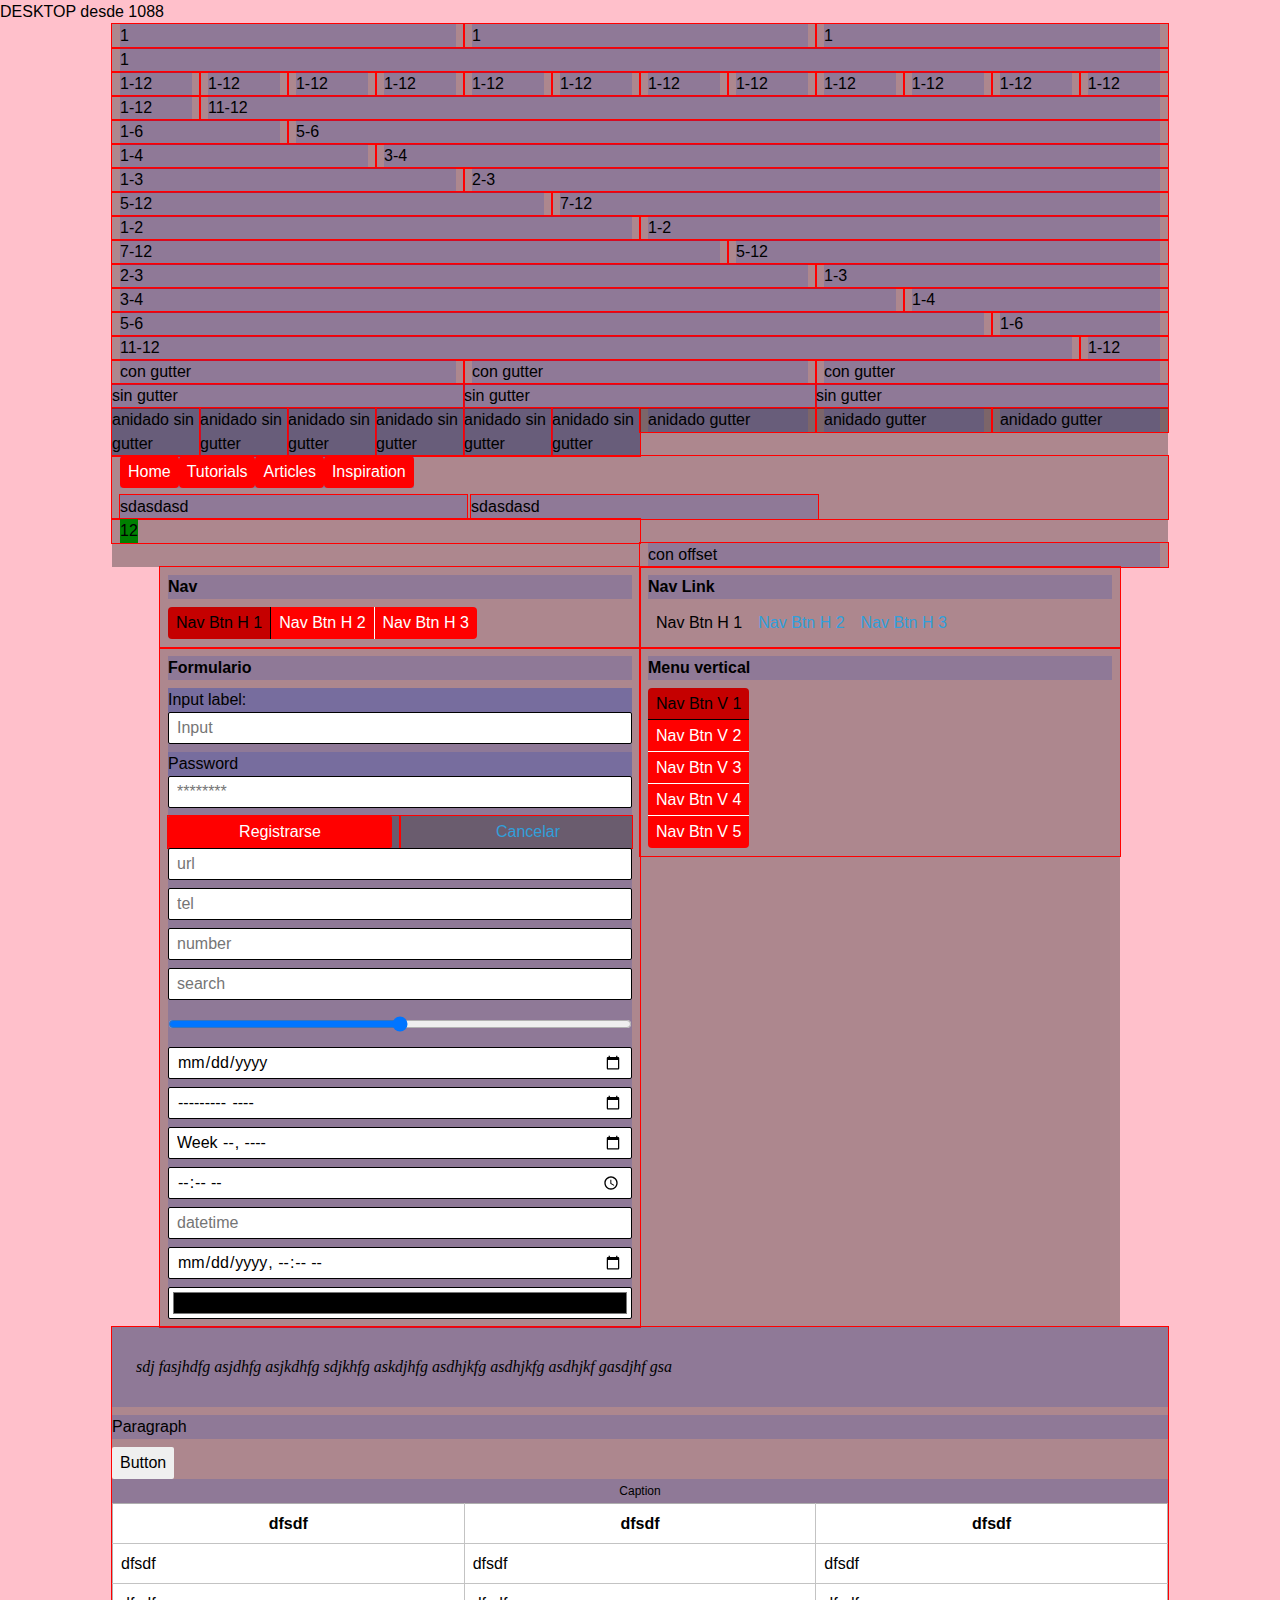
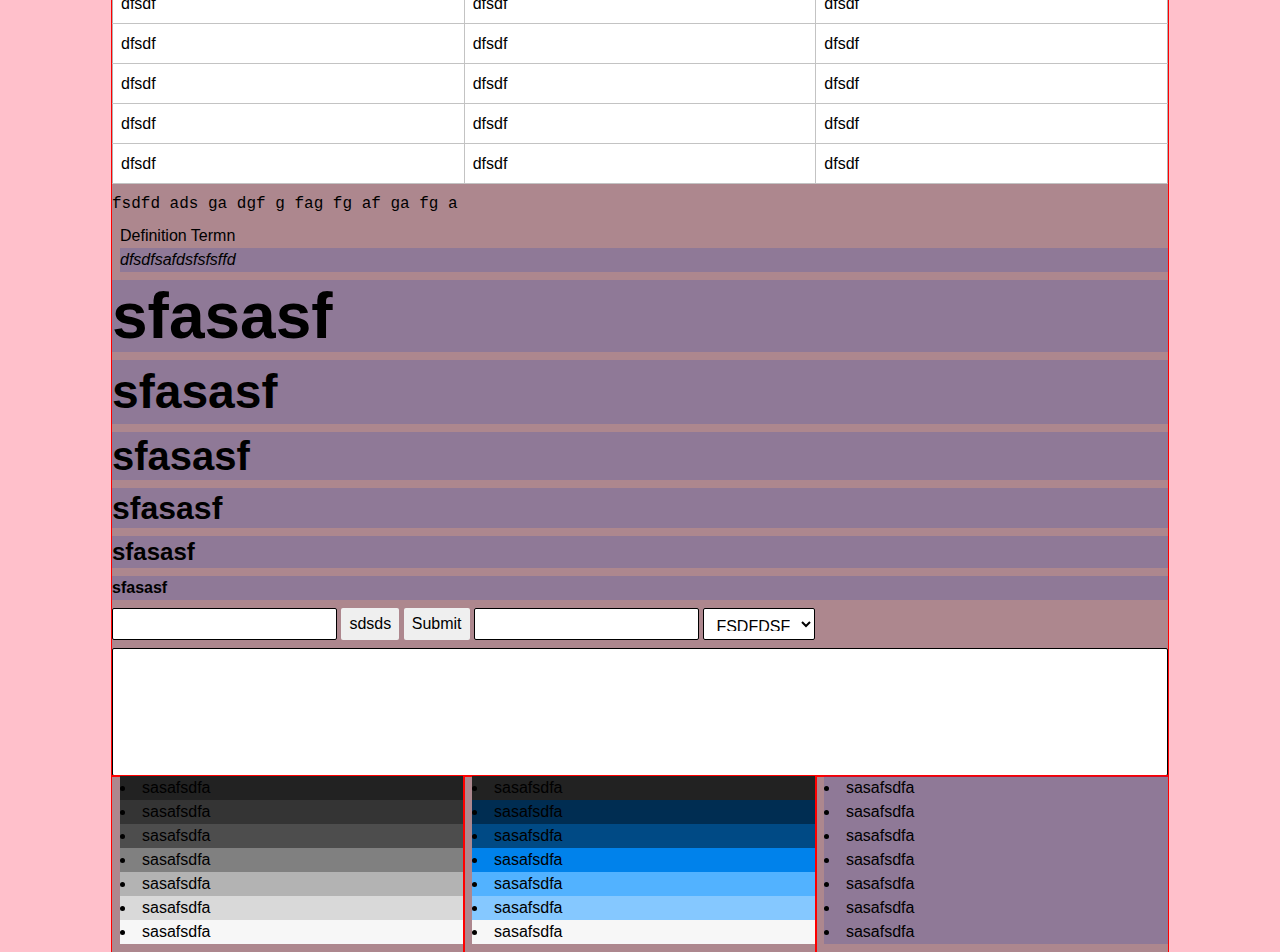
==== index.html @ 07d1fada "Refactor responsive utilities" ====
<!DOCTYPE HTML>
<!--[if lt IE 7 ]> <html class="ie6"> <![endif]-->
<!--[if IE 7 ]>    <html class="ie7"> <![endif]-->
<!--[if IE 8 ]>    <html class="ie8"> <![endif]-->
<!--[if IE 9 ]>    <html class="ie9"> <![endif]-->
<!--[if (gt IE 9)|!(IE)]><!--> <html class="yeah" lang="es"> <!--<![endif]-->

<head>
    <meta http-equiv="Content-Type" content="text/html; charset=UTF-8">
    <meta name="viewport" content="width=device-width, initial-scale=1.0, minimum-scale=1.0, user-scalable=no">
    <meta name="description" content="">
    <meta name="keywords" content="">

	<script src="js/jquery-1.11.0.min.js"></script>
	<!--[if lt IE 9]>
		<script src="js/html5shiv.js"></script>
	<![endif]-->
<script>
$( document ).ready(function() {
   

    $(document).ready(function() {

   function checkWindowSize() {

    if ( $(window).width() > 1000 ) {

        $('body').addClass('ph');

    }

    else {

        $('body').removeClass('ph');

    }

   }

$(window).resize(checkWindowSize);

});


    
    
});
</script>

    <link rel="shortcut icon" href="favicon.ico" />
    <link rel="stylesheet" href="css/epp.css">
    <link rel="stylesheet" href="css/epp-visual-help.css">
    <link rel="canonical" href="http://www.8pxplease.com">


<style>
    .ph{
        background:pink;
    }
    </style>
    <title></title>
</head>

<body>

	<div class="epp-ctn epp-ctn--lg epp-ctn--gtr">
		<div class="epp-cl-1-3 epp-cl-1-2--tb">
            <p>1</p>
        </div>
        <div class="epp-cl-1-3 epp-cl-1-2--tb">
            <p>1</p>
        </div>
        <div class="epp-cl-1-3 epp-cl-1-2--tb">
            <p>1</p>
        </div>
		<div class="epp-cl-1">
            <p>1</p>
        </div>
		<div class="epp-cl-1-12">
            <p>1-12</p>
        </div>
        <div class="epp-cl-1-12">
            <p>1-12</p>
        </div>
        <div class="epp-cl-1-12">
            <p>1-12</p>
        </div>
        <div class="epp-cl-1-12">
            <p>1-12</p>
        </div>
        <div class="epp-cl-1-12">
            <p>1-12</p>
        </div>
        <div class="epp-cl-1-12">
            <p>1-12</p>
        </div>
        <div class="epp-cl-1-12">
            <p>1-12</p>
        </div>
        <div class="epp-cl-1-12">
            <p>1-12</p>
        </div>
        <div class="epp-cl-1-12">
            <p>1-12</p>
        </div>
        <div class="epp-cl-1-12">
            <p>1-12</p>
        </div>
        <div class="epp-cl-1-12">
            <p>1-12</p>
        </div>
        <div class="epp-cl-1-12">
            <p>1-12</p>
        </div>

        <div class="epp-cl-1-12">
            <p>1-12</p>
        </div>
        <div class="epp-cl-11-12">
            <p>11-12</p>
        </div>

        <div class="epp-cl-1-6">
            <p>1-6</p>
        </div>
        <div class="epp-cl-5-6">
            <p>5-6</p>
        </div>

        <div class="epp-cl-1-4">
            <p>1-4</p>
        </div>
        <div class="epp-cl-3-4">
            <p>3-4</p>
        </div>

        <div class="epp-cl-1-3">
            <p>1-3</p>
        </div>
        <div class="epp-cl-2-3">
            <p>2-3</p>
        </div>

        <div class="epp-cl-5-12">
            <p>5-12</p>
        </div>
        <div class="epp-cl-7-12">
            <p>7-12</p>
        </div>

		<div class="epp-cl-1-2">
            <p>1-2</p>
        </div>
        <div class="epp-cl-1-2">
            <p>1-2</p>
        </div>

        <div class="epp-cl-7-12">
            <p>7-12</p>
        </div>
        <div class="epp-cl-5-12">
            <p>5-12</p>
        </div>

        <div class="epp-cl-2-3">
            <p>2-3</p>
        </div>
        <div class="epp-cl-1-3">
            <p>1-3</p>
        </div>

        <div class="epp-cl-3-4">
            <p>3-4</p>
        </div>
        <div class="epp-cl-1-4">
            <p>1-4</p>
        </div>

        <div class="epp-cl-5-6">
            <p>5-6</p>
        </div>
        <div class="epp-cl-1-6">
            <p>1-6</p>
        </div>

        <div class="epp-cl-11-12">
            <p>11-12</p>
        </div>
        <div class="epp-cl-1-12">
            <p>1-12</p>
        </div>











 	</div>


	<div class="epp-ctn epp-ctn--lg epp-ctn--gtr">
		<div class="epp-cl-1-3">
            <p>con gutter</p>
        </div>
        <div class="epp-cl-1-3">
            <p>con gutter</p>
        </div>
        <div class="epp-cl-1-3">
            <p>con gutter</p>
        </div>
 	</div>
 	<div class="epp-ctn epp-ctn--lg">
		<div class="epp-cl-1-3">
            <p>sin gutter</p>
        </div>
        <div class="epp-cl-1-3">
            <p>sin gutter</p>
        </div>
        <div class="epp-cl-1-3">
            <p>sin gutter</p>
        </div>
 	</div>
 	<div class="epp-ctn epp-ctn--lg">
		<div class="epp-cl-1-2 epp-ctn">
            <div class="epp-cl-1-6">
           		 <p>anidado sin gutter</p>
       		 </div>
       		 <div class="epp-cl-1-6">
           		 <p>anidado sin gutter</p>
       		 </div>
       		 <div class="epp-cl-1-6">
           		 <p>anidado sin gutter</p>
       		 </div>
       		 <div class="epp-cl-1-6">
           		 <p>anidado sin gutter</p>
       		 </div>
       		 <div class="epp-cl-1-6">
           		 <p>anidado sin gutter</p>
       		 </div>
       		 <div class="epp-cl-1-6">
           		 <p>anidado sin gutter</p>
       		 </div>
        </div>
        <div class="epp-cl-1-2 epp-ctn epp-ctn--gtr">
            <div class="epp-cl-1-3">
           		 <p>anidado  gutter</p>
       		 </div>
       		 <div class="epp-cl-1-3">
           		 <p>anidado  gutter</p>
       		 </div>
       		 <div class="epp-cl-1-3">
           		 <p>anidado  gutter</p>
       		 </div>
        </div>

 	</div>

    <div class="epp-ctn epp-ctn--lg epp-ctn--gtr">
        <div class="epp-cl-1">
        
            <nav class="drop">
                <ul>
                    <li><a class="button button--primary button--md" href="#">Home</a></li>
                    <li><a class="button button--primary button--md" href="#">Tutorials</a>
                        <ul>
                            <li><a class="button button--primary" href="#">Photoshop</a></li>
                            <li><a class="button button--primary" href="#">Illustrator</a></li>
                            <li><a class="button button--primary" href="#">Web Design</a>
                                <ul>
                                    <li><a class="button button--primary" href="#">HTML</a></li>
                                    <li><a class="button button--primary" href="#">CSS</a></li>
                                </ul>
                            </li>
                        </ul>
                    </li>
                    <li><a class="button button--primary button--md" href="#">Articles</a>
                        <ul>
                            <li><a class="button button--primary" href="#">Web Design</a></li>
                            <li><a class="button button--primary" href="#">User Experience</a></li>
                        </ul>
                    </li>
                    <li><a class="button button--primary button--md" href="#">Inspiration</a></li>
                </ul>
            </nav>

            <div class="epp-cl-1-3">
                <p>sdasdasd</p>
            </div>
            <div class="epp-cl-1-3">
                <p>sdasdasd</p>
            </div>
        </div>
        <div class="epp-cl-1-2">
           <div><span class="box" style="background:green; display:inline-block;">1</span><span class="box" style="background:green; display:inline-block;">2</span></div>
        </div>
        <div class="epp-cl-1-2 epp-of-1-2">
           <p>con offset</p>
        </div>
    </div>

    <div class="epp-ctn epp-ctn--md">
        <div class="epp-cl-1-2 epp-air-8">
            <h6>Nav</h6>
            <nav class="button-group">
                <a class="button button--primary button--md button--selected" href="#">Nav Btn H 1</a>
                <a class="button button--primary button--md" href="#">Nav Btn H 2</a>
                <a class="button button--primary button--md" href="#">Nav Btn H 3</a>
            </nav>
        </div>
        <div class="epp-cl-1-2 epp-air-8">
            <h6>Nav Link</h6>
            <nav class="button-group">
                <a class="button button--link button--md button--selected" href="#">Nav Btn H 1</a>  
                <a class="button button--link button--md" href="#">Nav Btn H 2</a>
                <a class="button button--link button--md" href="#">Nav Btn H 3</a>
            </nav>
        </div>
    </div>

    <div class="epp-ctn epp-ctn--md">
        <div class="epp-cl-1-2 epp-air-8">
            <h6>Formulario</h6>
            <form class="">
                <label>Input label:</label>
                <input class="input--block" type="text" placeholder="Input">
                <label>Password</label>
                <input class="input--block" type="password" placeholder="********">
                <div class="epp-ctn">
                    <div class="epp-cl-1-2 epp-air-right-8">
                        <input class="button button--primary button-md button--block" type="submit" value="Registrarse">
                    </div>
                    <div class="epp-cl-1-2 epp-air-left-8">
                        <a class="button button--md button--link button--block" href="#">Cancelar</a>
                    </div>
                </div>
                <input class="input--block" type="url" placeholder="url">
                <input class="input--block" type="tel" placeholder="tel">
                <input class="input--block" type="number" placeholder="number">
                <input class="input--block" type="search" placeholder="search">
                <input class="input--block" type="range" placeholder="range">
                <input class="input--block" type="date" placeholder="date">
                <input class="input--block" type="month" placeholder="month">
                <input class="input--block" type="week" placeholder="week">
                <input class="input--block" type="time" placeholder="time">
                <input class="input--block" type="datetime" placeholder="datetime">
                <input class="input--block" type="datetime-local" placeholder="datetime-local">
                <input class="input--block" type="color" placeholder="color">
            </form>
        </div>
        <div class="epp-cl-1-2 epp-air-8">
            <h6>Menu vertical</h6>
            <nav class="button-group button-group--vertical">
                <a class="button button--primary button--md button--selected" href="#">Nav Btn V 1</a>
                <a class="button button--primary button--md" href="#">Nav Btn V 2</a>
                <a class="button button--primary button--md" href="#">Nav Btn V 3</a>
                <a class="button button--primary button--md" href="#">Nav Btn V 4</a>
                <a class="button button--primary button--md" href="#">Nav Btn V 5</a>
            </nav>

            


        </div>  
    </div>
    
    <section class="">
        <div class="epp-ctn epp-ctn--lg">
            <div class="epp-cl-1">
                <blockquote>
                    sdj fasjhdfg asjdhfg asjkdhfg sdjkhfg askdjhfg asdhjkfg asdhjkfg asdhjkf gasdjhf gsa
                </blockquote>
                <p>Paragraph</p>
                <button>Button</button>

                <table>
                    <tr>
                        <th>dfsdf</th><th>dfsdf</th><th>dfsdf</th>
                    </tr>
                    <tr>
                        <td>dfsdf</td><td>dfsdf</td><td>dfsdf</td>
                    </tr>
                    <tr>
                        <td>dfsdf</td><td>dfsdf</td><td>dfsdf</td>
                    </tr>
                    <tr>
                        <td>dfsdf</td><td>dfsdf</td><td>dfsdf</td>
                    </tr>
                    <tr>
                        <td>dfsdf</td><td>dfsdf</td><td>dfsdf</td>
                    </tr>
                    <tr>
                        <td>dfsdf</td><td>dfsdf</td><td>dfsdf</td>
                    </tr>
                    <tr>
                        <td>dfsdf</td><td>dfsdf</td><td>dfsdf</td>
                    </tr>
                    <caption>Caption</caption>
                </table>

                <code>fsdfd ads ga dgf g fag fg af ga fg a</code>

                <dl>
                    <dt>Definition Termn</dt>
                    <dd>dfsdfsafdsfsfsffd</dd>
                </dl>
                <h1>sfasasf</h1>
                <h2>sfasasf</h2>
                <h3>sfasasf</h3>
                <h4>sfasasf</h4>
                <h5>sfasasf</h5>
                <h6>sfasasf</h6>

                <input type="text">
                <input type="button" value="sdsds">
                <input type="submit">
                <input type="search">
                <select>
                    <option>FSDFDSF</option>
                </select>
                <textarea></textarea>
            </div>
            <div class="epp-cl-1-3">
            	<ul>
                    <li class="black">sasafsdfa</li>
                    <li class="gray-darkest">sasafsdfa</li>
                    <li class="gray-darker">sasafsdfa</li>
                    <li class="gray">sasafsdfa</li>
                    <li class="gray-lighter">sasafsdfa</li>
                    <li class="gray-lightest">sasafsdfa</li>
                    <li class="white">sasafsdfa</li>
                </ul>
            </div>
            <div class="epp-cl-1-3">
            	<ul>
                    <li class="black">sasafsdfa</li>
                    <li class="blue-darkest">sasafsdfa</li>
                    <li class="blue-darker">sasafsdfa</li>
                    <li class="blue">sasafsdfa</li>
                    <li class="blue-lighter">sasafsdfa</li>
                    <li class="blue-lightest">sasafsdfa</li>
                    <li class="white">sasafsdfa</li>
                </ul>
            </div>
            <div class="epp-cl-1-3">
            	<ul>
                    <li class="uno">sasafsdfa</li>
                    <li class="dos">sasafsdfa</li>
                    <li class="tres">sasafsdfa</li>
                    <li class="cuatro">sasafsdfa</li>
                    <li class="cinco">sasafsdfa</li>
                    <li class="seis">sasafsdfa</li>
                    <li class="siete">sasafsdfa</li>
                </ul>
            </div>
        </div>
    </section>
</body>
</html>
---- css/epp.css ----
* {
  margin: 0;
  padding: 0;
}

html {
  font-family: sans-serif;
  font-size: 16px;
  line-height: 1.5rem;
  height: 100%;
  -webkit-text-size-adjust: 100%;
  -ms-text-size-adjust: 100%;
  -webkit-font-smoothing: antialiased;
  -moz-osx-font-smoothing: grayscale;
}

body {
  height: 100%;
  margin: 0;
  padding: 0;
  font-family: sans-serif;
  line-height: 24px;
  line-height: 1.5rem;
  font-size: 16px;
  font-size: 1rem;
}

audio,
canvas,
video {
  display: inline-block;
}

audio:not([controls]) {
  display: none;
  height: 0;
}

a:link {
  text-decoration: none;
}
a:visited {
  text-decoration: line-through;
}
a:hover {
  text-decoration: underline;
}
a:active {
  text-decoration: underline;
}

abbr {
  text-decoration: none;
  border-bottom: 1px dotted;
}

address {
  margin-bottom: 8px;
}

article {
  display: block;
}

aside {
  display: block;
}

b {
  font-weight: bold;
}

blockquote {
  padding: 24px;
  font-style: italic;
  font-family: serif;
  line-height: 32px;
  line-height: 2rem;
  font-size: 16px;
  font-size: 1rem;
  font-weight: normal;
  margin-bottom: 8px;
}

button {
  height: 32px;
  border: 0 none;
  padding: 0 8px;
  vertical-align: top;
  font-family: sans-serif;
  line-height: 24px;
  line-height: 1.5rem;
  font-size: 16px;
  font-size: 1rem;
  font-weight: normal;
  -moz-appearance: none;
  -webkit-appearance: none;
  -moz-border-radius: 2px;
  -webkit-border-radius: 2px;
  border-radius: 2px;
  -moz-box-sizing: border-box;
  -webkit-box-sizing: border-box;
  box-sizing: border-box;
}
button:focus {
  outline: 0 none;
}

caption {
  line-height: 24px;
  line-height: 1.5rem;
  font-size: 12px;
  font-size: 0.75rem;
}

code {
  white-space: normal;
  margin-bottom: 8px;
  display: inline-table;
  vertical-align: top;
  font-family: monospace;
  line-height: 24px;
  line-height: 1.5rem;
  font-size: 16px;
  font-size: 1rem;
  font-weight: normal;
}

details {
  display: block;
}

dfn {
  font-style: italic;
}

dl {
  margin-bottom: 8px;
}

dt {
  margin-left: 8px;
  line-height: 24px;
  line-height: 1.5rem;
  font-size: 16px;
  font-size: 1rem;
}

dd {
  margin: 0 0 8px 8px;
  font-style: italic;
  line-height: 24px;
  line-height: 1.5rem;
  font-size: 16px;
  font-size: 1rem;
}

em {
  font-style: italic;
}

fieldset {
  border: 1px solid;
  margin: -1px 0 0 0;
  padding: 8px;
  margin-bottom: 8px;
  -moz-border-radius: 4px;
  -webkit-border-radius: 4px;
  border-radius: 4px;
}

figcaption {
  display: block;
  margin-bottom: 8px;
  font-style: italic;
  line-height: 24px;
  line-height: 1.5rem;
  font-size: 12px;
  font-size: 0.75rem;
}

figure {
  display: block;
}

footer {
  display: block;
}

hr {
  background: #888;
  background: rgba(0, 0, 0, 0.2);
  border: 0 none;
  height: 1px;
  margin: 8px 0 7px 0;
}

h1 {
  margin-bottom: 8px;
  line-height: 72px;
  line-height: 4.5rem;
  font-size: 64px;
  font-size: 4rem;
  font-weight: bold;
}

h2 {
  margin-bottom: 8px;
  line-height: 64px;
  line-height: 4rem;
  font-size: 48px;
  font-size: 3rem;
  font-weight: bold;
}

h3 {
  margin-bottom: 8px;
  line-height: 48px;
  line-height: 3rem;
  font-size: 40px;
  font-size: 2.5rem;
  font-weight: bold;
}

h4 {
  margin-bottom: 8px;
  line-height: 40px;
  line-height: 2.5rem;
  font-size: 32px;
  font-size: 2rem;
  font-weight: bold;
}

h5 {
  margin-bottom: 8px;
  line-height: 32px;
  line-height: 2rem;
  font-size: 24px;
  font-size: 1.5rem;
  font-weight: bold;
}

h6 {
  font: bold 16px/24px sans-serif;
  margin-bottom: 8px;
  line-height: 24px;
  line-height: 1.5rem;
  font-size: 16px;
  font-size: 1rem;
  font-weight: bold;
}

header {
  display: block;
}

i {
  font-style: italic;
}

img {
  border: 0 none;
  outline: 0 none;
  vertical-align: top;
}

input[type="text"], input[type="search"], input[type="password"], input[type="email"], input[type="tel"], input[type="number"], input[type="url"], input[type="date"], input[type="datetime"], input[type="month"], input[type="week"], input[type="time"], input[type="datetime-local"] {
  border: 1px solid;
  background: #fff;
  height: 32px;
  padding: 4px 8px;
  vertical-align: top;
  font-family: sans-serif;
  line-height: 24px;
  line-height: 1.5rem;
  font-size: 16px;
  font-size: 1rem;
  -moz-appearance: none;
  -webkit-appearance: none;
  -moz-border-radius: 2px;
  -webkit-border-radius: 2px;
  border-radius: 2px;
  -moz-box-sizing: border-box;
  -webkit-box-sizing: border-box;
  box-sizing: border-box;
}

input[type="button"], input[type="submit"], input[type="reset"] {
  border: 0 none;
  height: 32px;
  padding: 0 8px;
  vertical-align: top;
  font-family: sans-serif;
  line-height: 24px;
  line-height: 1.5rem;
  font-size: 16px;
  font-size: 1rem;
  -moz-appearance: none;
  -webkit-appearance: none;
  -moz-border-radius: 2px;
  -webkit-border-radius: 2px;
  border-radius: 2px;
  -moz-box-sizing: border-box;
  -webkit-box-sizing: border-box;
  box-sizing: border-box;
}

input[type="color"] {
  background: #fff;
  border: 1px solid;
  height: 32px;
  padding: 0 2px;
  vertical-align: top;
  font-family: sans-serif;
  line-height: 24px;
  line-height: 1.5rem;
  font-size: 16px;
  font-size: 1rem;
  -moz-appearance: none;
  -webkit-appearance: none;
  -moz-border-radius: 2px;
  -webkit-border-radius: 2px;
  border-radius: 2px;
  -moz-box-sizing: border-box;
  -webkit-box-sizing: border-box;
  box-sizing: border-box;
}

input[type="range"] {
  height: 32px;
}

label {
  clear: both;
  display: block;
  line-height: 24px;
  line-height: 1.5rem;
  font-size: 16px;
  font-size: 1rem;
}

legend {
  line-height: 24px;
  line-height: 1.5rem;
  font-size: 16px;
  font-size: 1rem;
}

li {
  margin-left: 8px;
}

main {
  display: block;
}

nav {
  display: block;
}

ol {
  font-size: 24px;
  font-size: 1.5rem;
  font-weight: 16px;
  list-style-position: inside;
  margin-bottom: 8px;
}

option {
  background: #fff;
  padding: 8px;
}

p {
  line-height: 24px;
  line-height: 1.5rem;
  font-size: 16px;
  font-size: 1rem;
  margin-bottom: 8px;
}
p:last-child {
  margin-bottom: 0;
}

pre {
  font-family: monospace;
  line-height: 24px;
  line-height: 1.5rem;
  font-size: 16px;
  font-size: 1rem;
  white-space: pre-wrap;
  margin-bottom: 8px;
}

section {
  display: block;
}

strong {
  font-weight: bold;
  vertical-align: top;
}

select {
  height: 32px;
  border: 1px solid;
  background: #fff;
  padding: 8px;
  vertical-align: top;
  line-height: 24px;
  line-height: 1.5rem;
  font-size: 16px;
  font-size: 1rem;
  -moz-border-radius: 2px;
  -webkit-border-radius: 2px;
  border-radius: 2px;
  -moz-box-sizing: border-box;
  -webkit-box-sizing: border-box;
  box-sizing: border-box;
}

small {
  font-size: 75%;
  vertical-align: baseline;
}

sub {
  line-height: 12px;
  line-height: 0.75rem;
  font-size: 12px;
  font-size: 0.75rem;
  vertical-align: sub;
  height: 10px;
  display: inline-block;
}

summary {
  display: block;
}

sup {
  line-height: 12px;
  line-height: 0.75rem;
  font-size: 12px;
  font-size: 0.75rem;
  vertical-align: sup;
  height: 10px;
  display: inline-block;
}

table {
  background-color: white;
  border-top: 1px solid #AFAFAF;
  border-right: 1px solid #AFAFAF;
  border-bottom: 0 none;
  border-left: 1px solid #AFAFAF;
  border-spacing: 8px;
  border-collapse: collapse;
  margin-bottom: 8px;
  width: 100%;
}

tr th {
  border-bottom: 1px solid #C3C3C3;
  border-right: 1px solid #C3C3C3;
  padding: 8px 8px 7px 8px;
}
tr th:last-child {
  border-right: 0 none;
}
tr td {
  border-bottom: 1px solid #C3C3C3;
  border-right: 1px solid #C3C3C3;
  padding: 8px 8px 7px 8px;
}
tr td:last-child {
  border-right: 0 none;
}

textarea {
  height: 128px;
  border: 1px solid;
  background: #fff;
  padding: 8px;
  resize: none;
  vertical-align: top;
  width: 100%;
  line-height: 24px;
  line-height: 1.5rem;
  font-size: 16px;
  font-size: 1rem;
  -moz-appearance: none;
  -webkit-appearance: none;
  -moz-border-radius: 2px;
  -webkit-border-radius: 2px;
  border-radius: 2px;
  -moz-box-sizing: border-box;
  -webkit-box-sizing: border-box;
  box-sizing: border-box;
}

u {
  text-decoration: underline;
}

ul {
  line-height: 24px;
  line-height: 1.5rem;
  font-size: 16px;
  font-size: 1rem;
  list-style-position: inside;
  margin-bottom: 8px;
}

[class*="epp-ctn"] {
  font-size: 0 !important;
  margin: 0 auto;
  padding: 0;
  letter-spacing: -.31em;
  -moz-transition-property: all;
  -o-transition-property: all;
  -webkit-transition-property: all;
  transition-property: all;
  -moz-transition-duration: 400ms;
  -o-transition-duration: 400ms;
  -webkit-transition-duration: 400ms;
  transition-duration: 400ms;
  -moz-transition-timing-function: ease-out;
  -o-transition-timing-function: ease-out;
  -webkit-transition-timing-function: ease-out;
  transition-timing-function: ease-out;
}

.epp-ctn--xxl {
  max-width: 1344px;
}

.epp-ctn--xl {
  max-width: 1248px;
}

.epp-ctn--lg {
  max-width: 1056px;
}

.epp-ctn--md {
  max-width: 960px;
}

.epp-ctn--sm {
  max-width: 768px;
}

.epp-ctn--gtr > [class*="epp-cl-"] {
  box-sizing: border-box;
  padding-left: 8px;
  padding-right: 8px;
}

[class*="epp-cl-"] {
  display: inline-block;
  vertical-align: top;
  letter-spacing: normal;
  zoom: 1;
  margin: 0;
  line-height: 24px;
  line-height: 1.5rem;
  font-size: 16px;
  font-size: 1rem;
}
[class*="epp-cl-"][class*="epp-ctn"] {
  padding-left: 0;
  padding-right: 0;
}

.epp-cl-1 {
  width: 100%;
}

.epp-cl-1-2 {
  width: 50%;
  *width: 49.969%;
}

.epp-cl-1-3 {
  width: 33.3333%;
  *width: 33.3023%;
}

.epp-cl-1-4 {
  width: 25%;
  *width: 24.969%;
}

.epp-cl-1-5 {
  width: 20%;
  *width: 19.969%;
}

.epp-cl-1-6 {
  width: 16.6667%;
  *width: 16.6357%;
}

.epp-cl-1-8 {
  width: 12.5%;
  *width: 12.469%;
}

.epp-cl-1-12 {
  width: 8.3333%;
  *width: 8.3023%;
}

.epp-cl-1-24 {
  width: 4.1667%;
  *width: 4.1357%;
}

.epp-cl-2-3 {
  width: 66.6667%;
  *width: 66.6357%;
}

.epp-cl-2-5 {
  width: 40%;
  *width: 39.969%;
}

.epp-cl-3-4 {
  width: 75%;
  *width: 74.969%;
}

.epp-cl-3-5 {
  width: 60%;
  *width: 59.969%;
}

.epp-cl-3-8 {
  width: 37.5%;
  *width: 37.469%;
}

.epp-cl-4-5 {
  width: 80%;
  *width: 79.969%;
}

.epp-cl-5-6 {
  width: 83.3333%;
  *width: 83.3023%;
}

.epp-cl-5-8 {
  width: 62.5%;
  *width: 62.469%;
}

.epp-cl-5-12 {
  width: 41.6667%;
  *width: 41.6357%;
}

.epp-cl-5-24 {
  width: 20.8333%;
  *width: 20.8023%;
}

.epp-cl-7-8 {
  width: 87.5%;
  *width: 87.469%;
}

.epp-cl-7-12 {
  width: 58.3333%;
  *width: 58.3023%;
}

.epp-cl-7-24 {
  width: 29.1667%;
  *width: 29.1357%;
}

.epp-cl-11-12 {
  width: 91.6667%;
  *width: 91.6357%;
}

.epp-cl-11-24 {
  width: 45.8333%;
  *width: 45.8023%;
}

.epp-cl-13-24 {
  width: 54.1667%;
  *width: 54.1357%;
}

.epp-cl-17-24 {
  width: 70.8333%;
  *width: 70.8023%;
}

.epp-cl-19-24 {
  width: 79.1667%;
  *width: 79.1357%;
}

.epp-cl-23-24 {
  width: 95.8333%;
  *width: 95.8023%;
}

.epp-of-1-2 {
  margin-left: 50%;
  *margin-left: 49.969%;
}

.epp-of-1-3 {
  margin-left: 33.3333%;
  *margin-left: 33.3023%;
}

.epp-of-1-4 {
  margin-left: 25%;
  *margin-left: 24.969%;
}

.epp-of-1-5 {
  margin-left: 20%;
  *margin-left: 19.969%;
}

.epp-of-1-6 {
  margin-left: 16.6667%;
  *margin-left: 16.6357%;
}

.epp-of-1-8 {
  margin-left: 12.5%;
  *margin-left: 12.469%;
}

.epp-of-1-12 {
  margin-left: 8.3333%;
  *margin-left: 8.3023%;
}

.epp-of-1-24 {
  margin-left: 4.1667%;
  *margin-left: 4.1357%;
}

.epp-of-2-3 {
  margin-left: 66.6667%;
  *margin-left: 66.6357%;
}

.epp-of-2-5 {
  margin-left: 40%;
  *margin-left: 39.969%;
}

.epp-of-3-4 {
  margin-left: 75%;
  *margin-left: 74.969%;
}

.epp-of-3-5 {
  margin-left: 60%;
  *margin-left: 59.969%;
}

.epp-of-3-8 {
  margin-left: 37.5%;
  *margin-left: 37.469%;
}

.epp-of-4-5 {
  margin-left: 80%;
  *margin-left: 79.969%;
}

.epp-of-5-6 {
  margin-left: 83.3333%;
  *margin-left: 83.3023%;
}

.epp-of-5-8 {
  margin-left: 62.5%;
  *margin-left: 62.469%;
}

.epp-of-5-12 {
  margin-left: 41.6667%;
  *margin-left: 41.6357%;
}

.epp-of-5-24 {
  margin-left: 20.8333%;
  *margin-left: 20.8023%;
}

.epp-of-7-8 {
  margin-left: 87.5%;
  *margin-left: 87.469%;
}

.epp-of-7-12 {
  margin-left: 58.3333%;
  *margin-left: 58.3023%;
}

.epp-of-7-24 {
  margin-left: 29.1667%;
  *margin-left: 29.1357%;
}

.epp-of-11-12 {
  margin-left: 91.6667%;
  *margin-left: 91.6357%;
}

.epp-of-11-24 {
  margin-left: 45.8333%;
  *margin-left: 45.8023%;
}

.epp-of-13-24 {
  margin-left: 54.1667%;
  *margin-left: 54.1357%;
}

.epp-of-17-24 {
  margin-left: 70.8333%;
  *margin-left: 70.8023%;
}

.epp-of-19-24 {
  margin-left: 79.1667%;
  *margin-left: 79.1357%;
}

.epp-of-23-24 {
  margin-left: 95.8333%;
  *margin-left: 95.8023%;
}

.epp-air-8 {
  padding: 8px;
  box-sizing: border-box;
}

.epp-air-left-8 {
  padding-left: 8px;
  box-sizing: border-box;
}

.epp-air-right-8 {
  padding-right: 8px;
  box-sizing: border-box;
}

.epp-air-top-8 {
  padding-top: 8px;
  box-sizing: border-box;
}

.epp-air-bottom-8 {
  padding-bottom: 8px;
  box-sizing: border-box;
}

.epp-air-16 {
  padding: 16px;
  box-sizing: border-box;
}

.epp-air-left-16 {
  padding-left: 16px;
  box-sizing: border-box;
}

.epp-air-right-16 {
  padding-right: 16px;
  box-sizing: border-box;
}

.epp-air-top-16 {
  padding-top: 16px;
  box-sizing: border-box;
}

.epp-air-bottom-16 {
  padding-bottom: 16px;
  box-sizing: border-box;
}

@media (max-width: 415px) {
  .epp-ctn--xl {
    max-width: 288px;
  }

  .epp-ctn--lg {
    max-width: 288px;
  }

  .epp-ctn--md {
    max-width: 288px;
  }

  .epp-ctn--sm {
    max-width: 288px;
  }
}
@media (min-width: 416px) and (max-width: 511px) {
  .epp-ctn--xl {
    max-width: 384px;
  }

  .epp-ctn--lg {
    max-width: 384px;
  }

  .epp-ctn--md {
    max-width: 384px;
  }

  .epp-ctn--sm {
    max-width: 384px;
  }
}
@media (min-width: 512px) and (max-width: 607px) {
  .epp-ctn--xl {
    max-width: 480px;
  }

  .epp-ctn--lg {
    max-width: 480px;
  }

  .epp-ctn--md {
    max-width: 480px;
  }

  .epp-ctn--sm {
    max-width: 480px;
  }
}
@media (min-width: 608px) and (max-width: 703px) {
  .epp-ctn--xl {
    max-width: 576px;
  }

  .epp-ctn--lg {
    max-width: 576px;
  }

  .epp-ctn--md {
    max-width: 576px;
  }

  .epp-ctn--sm {
    max-width: 576px;
  }
}
@media (min-width: 704px) and (max-width: 799px) {
  .epp-ctn--xl {
    max-width: 672px;
  }

  .epp-ctn--lg {
    max-width: 672px;
  }

  .epp-ctn--md {
    max-width: 672px;
  }

  .epp-ctn--sm {
    max-width: 672px;
  }
}
@media (min-width: 800px) and (max-width: 895px) {
  .epp-ctn--xl {
    max-width: 768px;
  }

  .epp-ctn--lg {
    max-width: 768px;
  }

  .epp-ctn--md {
    max-width: 768px;
  }

  .epp-ctn--sm {
    padding: 0 16px;
    max-width: 768px;
  }
}
@media (min-width: 896px) and (max-width: 991px) {
  .epp-ctn--xl {
    max-width: 864px;
  }

  .epp-ctn--lg {
    max-width: 864px;
  }

  .epp-ctn--md {
    max-width: 864px;
  }

  .epp-ctn--sm {
    max-width: 768px;
  }
}
@media (min-width: 992px) and (max-width: 1087px) {
  .epp-ctn--xl {
    max-width: 960px;
  }

  .epp-ctn--lg {
    max-width: 960px;
  }

  .epp-ctn--md {
    max-width: 960px;
  }

  .epp-ctn--sm {
    max-width: 768px;
  }
}
@media (min-width: 1088px) and (max-width: 1279px) {
  .epp-ctn--xl {
    max-width: 1056px;
  }

  .epp-ctn--lg {
    max-width: 1056px;
  }

  .epp-ctn--md {
    max-width: 960px;
  }

  .epp-ctn--sm {
    max-width: 768px;
  }
}
@media (min-width: 1280px) and (max-width: 1663px) {
  .epp-ctn--xl {
    max-width: 1248px;
  }

  .epp-ctn--lg {
    max-width: 1056px;
  }

  .epp-ctn--md {
    max-width: 960px;
  }

  .epp-ctn--sm {
    padding: 0 16px;
    max-width: 768px;
  }
}
@media (min-width: 1664px) and (max-width: 2239px) {
  .epp-ctn--xl {
    max-width: 1248px;
  }

  .epp-ctn--lg {
    max-width: 1056px;
  }

  .epp-ctn--md {
    max-width: 960px;
  }

  .epp-ctn--sm {
    max-width: 768px;
  }
}
@media (max-width: 703px) {
  .hidden--ph {
    display: none !important;
  }

  .epp-cl-1--ph {
    width: 100%;
  }

  .epp-cl-1-2--ph {
    width: 50%;
    *width: 49.969%;
  }

  .epp-cl-1-3--ph {
    width: 33.3333%;
    *width: 33.3023%;
  }

  .epp-cl-1-4--ph {
    width: 25%;
    *width: 24.969%;
  }

  .epp-cl-1-5--ph {
    width: 20%;
    *width: 19.969%;
  }

  .epp-cl-1-6--ph {
    width: 16.6667%;
    *width: 16.6357%;
  }

  .epp-cl-1-8--ph {
    width: 12.5%;
    *width: 12.469%;
  }

  .epp-cl-1-12--ph {
    width: 8.3333%;
    *width: 8.3023%;
  }

  .epp-cl-1-24--ph {
    width: 4.1667%;
    *width: 4.1357%;
  }

  .epp-cl-2-3--ph {
    width: 66.6667%;
    *width: 66.6357%;
  }

  .epp-cl-2-5--ph {
    width: 40%;
    *width: 39.969%;
  }

  .epp-cl-3-4--ph {
    width: 75%;
    *width: 74.969%;
  }

  .epp-cl-3-5--ph {
    width: 60%;
    *width: 59.969%;
  }

  .epp-cl-3-8--ph {
    width: 37.5%;
    *width: 37.469%;
  }

  .epp-cl-4-5--ph {
    width: 80%;
    *width: 79.969%;
  }

  .epp-cl-5-6--ph {
    width: 83.3333%;
    *width: 83.3023%;
  }

  .epp-cl-5-8--ph {
    width: 62.5%;
    *width: 62.469%;
  }

  .epp-cl-5-12--ph {
    width: 41.6667%;
    *width: 41.6357%;
  }

  .epp-cl-5-24--ph {
    width: 20.8333%;
    *width: 20.8023%;
  }

  .epp-cl-7-8--ph {
    width: 87.5%;
    *width: 87.469%;
  }

  .epp-cl-7-12--ph {
    width: 58.3333%;
    *width: 58.3023%;
  }

  .epp-cl-7-24--ph {
    width: 29.1667%;
    *width: 29.1357%;
  }

  .epp-cl-11-12 {
    width: 91.6667%;
    *width: 91.6357%;
  }

  .epp-cl-11-24--ph {
    width: 45.8333%;
    *width: 45.8023%;
  }

  .epp-cl-13-24--ph {
    width: 54.1667%;
    *width: 54.1357%;
  }

  .epp-cl-17-24--ph {
    width: 70.8333%;
    *width: 70.8023%;
  }

  .epp-cl-19-24--ph {
    width: 79.1667%;
    *width: 79.1357%;
  }

  .epp-cl-23-24--ph {
    width: 95.8333%;
    *width: 95.8023%;
  }

  .epp-of-0--ph {
    margin-left: 0;
  }

  .epp-of-1-2--ph {
    margin-left: 50%;
    *margin-left: 49.969%;
  }

  .epp-of-1-3--ph {
    margin-left: 33.3333%;
    *margin-left: 33.3023%;
  }

  .epp-of-1-4--ph {
    margin-left: 25%;
    *margin-left: 24.969%;
  }

  .epp-of-1-5--ph {
    margin-left: 20%;
    *margin-left: 19.969%;
  }

  .epp-of-1-6--ph {
    margin-left: 16.6667%;
    *margin-left: 16.6357%;
  }

  .epp-of-1-8--ph {
    margin-left: 12.5%;
    *margin-left: 12.469%;
  }

  .epp-of-1-12--ph {
    margin-left: 8.3333%;
    *margin-left: 8.3023%;
  }

  .epp-of-1-24--ph {
    margin-left: 4.1667%;
    *margin-left: 4.1357%;
  }

  .epp-of-2-3--ph {
    margin-left: 66.6667%;
    *margin-left: 66.6357%;
  }

  .epp-of-2-5--ph {
    margin-left: 40%;
    *margin-left: 39.969%;
  }

  .epp-of-3-4--ph {
    margin-left: 75%;
    *margin-left: 74.969%;
  }

  .epp-of-3-5--ph {
    margin-left: 60%;
    *margin-left: 59.969%;
  }

  .epp-of-3-8--ph {
    margin-left: 37.5%;
    *margin-left: 37.469%;
  }

  .epp-of-4-5--ph {
    margin-left: 80%;
    *margin-left: 79.969%;
  }

  .epp-of-5-6--ph {
    margin-left: 83.3333%;
    *margin-left: 83.3023%;
  }

  .epp-of-5-8--ph {
    margin-left: 62.5%;
    *margin-left: 62.469%;
  }

  .epp-of-5-12--ph {
    margin-left: 41.6667%;
    *margin-left: 41.6357%;
  }

  .epp-of-5-24--ph {
    margin-left: 20.8333%;
    *margin-left: 20.8023%;
  }

  .epp-of-7-8--ph {
    margin-left: 87.5%;
    *margin-left: 87.469%;
  }

  .epp-of-7-12--ph {
    margin-left: 58.3333%;
    *margin-left: 58.3023%;
  }

  .epp-of-7-24--ph {
    margin-left: 29.1667%;
    *margin-left: 29.1357%;
  }

  .epp-of-11-12--ph {
    margin-left: 91.6667%;
    *margin-left: 91.6357%;
  }

  .epp-of-11-24--ph {
    margin-left: 45.8333%;
    *margin-left: 45.8023%;
  }

  .epp-of-13-24--ph {
    margin-left: 54.1667%;
    *margin-left: 54.1357%;
  }

  .epp-of-17-24--ph {
    margin-left: 70.8333%;
    *margin-left: 70.8023%;
  }

  .epp-of-19-24--ph {
    margin-left: 79.1667%;
    *margin-left: 79.1357%;
  }

  .epp-of-23-24--ph {
    margin-left: 95.8333%;
    *margin-left: 95.8023%;
  }

  .epp-air-8--ph {
    padding: 8px;
    box-sizing: border-box;
  }

  .epp-air-left-8--ph {
    padding-left: 8px;
    box-sizing: border-box;
  }

  .epp-air-right-8--ph {
    padding-right: 8px;
    box-sizing: border-box;
  }

  .epp-air-top-8--ph {
    padding-top: 8px;
    box-sizing: border-box;
  }

  .epp-air-bottom-8--ph {
    padding-bottom: 8px;
    box-sizing: border-box;
  }

  .epp-air-16--ph {
    padding: 16px;
    box-sizing: border-box;
  }

  .epp-air-left-16--ph {
    padding-left: 16px;
    box-sizing: border-box;
  }

  .epp-air-right-16--ph {
    padding-right: 16px;
    box-sizing: border-box;
  }

  .epp-air-top-16--ph {
    padding-top: 16px;
    box-sizing: border-box;
  }

  .epp-air-bottom-16--ph {
    padding-bottom: 16px;
    box-sizing: border-box;
  }
}
@media (min-width: 704px) and (max-width: 1087px) {
  .hidden--tb {
    display: none !important;
  }

  .epp-cl-1--tb {
    width: 100%;
  }

  .epp-cl-1-2--tb {
    width: 50%;
    *width: 49.969%;
  }

  .epp-cl-1-3--tb {
    width: 33.3333%;
    *width: 33.3023%;
  }

  .epp-cl-1-4--tb {
    width: 25%;
    *width: 24.969%;
  }

  .epp-cl-1-5--tb {
    width: 20%;
    *width: 19.969%;
  }

  .epp-cl-1-6--tb {
    width: 16.6667%;
    *width: 16.6357%;
  }

  .epp-cl-1-8--tb {
    width: 12.5%;
    *width: 12.469%;
  }

  .epp-cl-1-12--tb {
    width: 8.3333%;
    *width: 8.3023%;
  }

  .epp-cl-1-24--tb {
    width: 4.1667%;
    *width: 4.1357%;
  }

  .epp-cl-2-3--tb {
    width: 66.6667%;
    *width: 66.6357%;
  }

  .epp-cl-2-5--tb {
    width: 40%;
    *width: 39.969%;
  }

  .epp-cl-3-4--tb {
    width: 75%;
    *width: 74.969%;
  }

  .epp-cl-3-5--tb {
    width: 60%;
    *width: 59.969%;
  }

  .epp-cl-3-8--tb {
    width: 37.5%;
    *width: 37.469%;
  }

  .epp-cl-4-5--tb {
    width: 80%;
    *width: 79.969%;
  }

  .epp-cl-5-6--tb {
    width: 83.3333%;
    *width: 83.3023%;
  }

  .epp-cl-5-8--tb {
    width: 62.5%;
    *width: 62.469%;
  }

  .epp-cl-5-12--tb {
    width: 41.6667%;
    *width: 41.6357%;
  }

  .epp-cl-5-24--tb {
    width: 20.8333%;
    *width: 20.8023%;
  }

  .epp-cl-7-8--tb {
    width: 87.5%;
    *width: 87.469%;
  }

  .epp-cl-7-12--tb {
    width: 58.3333%;
    *width: 58.3023%;
  }

  .epp-cl-7-24--tb {
    width: 29.1667%;
    *width: 29.1357%;
  }

  .epp-cl-11-12--tb {
    width: 91.6667%;
    *width: 91.6357%;
  }

  .epp-cl-11-24--tb {
    width: 45.8333%;
    *width: 45.8023%;
  }

  .epp-cl-13-24--tb {
    width: 54.1667%;
    *width: 54.1357%;
  }

  .epp-cl-17-24--tb {
    width: 70.8333%;
    *width: 70.8023%;
  }

  .epp-cl-19-24--tb {
    width: 79.1667%;
    *width: 79.1357%;
  }

  .epp-cl-23-24--tb {
    width: 95.8333%;
    *width: 95.8023%;
  }

  .epp-of-1-2--tb {
    margin-left: 50%;
    *margin-left: 49.969%;
  }

  .epp-of-1-3--tb {
    margin-left: 33.3333%;
    *margin-left: 33.3023%;
  }

  .epp-of-1-4--tb {
    margin-left: 25%;
    *margin-left: 24.969%;
  }

  .epp-of-1-5--tb {
    margin-left: 20%;
    *margin-left: 19.969%;
  }

  .epp-of-1-6--tb {
    margin-left: 16.6667%;
    *margin-left: 16.6357%;
  }

  .epp-of-1-8--tb {
    margin-left: 12.5%;
    *margin-left: 12.469%;
  }

  .epp-of-1-12--tb {
    margin-left: 8.3333%;
    *margin-left: 8.3023%;
  }

  .epp-of-1-24--tb {
    margin-left: 4.1667%;
    *margin-left: 4.1357%;
  }

  .epp-of-2-3--tb {
    margin-left: 66.6667%;
    *margin-left: 66.6357%;
  }

  .epp-of-2-5--tb {
    margin-left: 40%;
    *margin-left: 39.969%;
  }

  .epp-of-3-4--tb {
    margin-left: 75%;
    *margin-left: 74.969%;
  }

  .epp-of-3-5--tb {
    margin-left: 60%;
    *margin-left: 59.969%;
  }

  .epp-of-3-8--tb {
    margin-left: 37.5%;
    *margin-left: 37.469%;
  }

  .epp-of-4-5--tb {
    margin-left: 80%;
    *margin-left: 79.969%;
  }

  .epp-of-5-6--tb {
    margin-left: 83.3333%;
    *margin-left: 83.3023%;
  }

  .epp-of-5-8--tb {
    margin-left: 62.5%;
    *margin-left: 62.469%;
  }

  .epp-of-5-12--tb {
    margin-left: 41.6667%;
    *margin-left: 41.6357%;
  }

  .epp-of-5-24--tb {
    margin-left: 20.8333%;
    *margin-left: 20.8023%;
  }

  .epp-of-7-8--tb {
    margin-left: 87.5%;
    *margin-left: 87.469%;
  }

  .epp-of-7-12--tb {
    margin-left: 58.3333%;
    *margin-left: 58.3023%;
  }

  .epp-of-7-24--tb {
    margin-left: 29.1667%;
    *margin-left: 29.1357%;
  }

  .epp-of-11-12--tb {
    margin-left: 91.6667%;
    *margin-left: 91.6357%;
  }

  .epp-of-11-24--tb {
    margin-left: 45.8333%;
    *margin-left: 45.8023%;
  }

  .epp-of-13-24--tb {
    margin-left: 54.1667%;
    *margin-left: 54.1357%;
  }

  .epp-of-17-24--tb {
    margin-left: 70.8333%;
    *margin-left: 70.8023%;
  }

  .epp-of-19-24--tb {
    margin-left: 79.1667%;
    *margin-left: 79.1357%;
  }

  .epp-of-23-24--tb {
    margin-left: 95.8333%;
    *width: 95.8023%;
  }

  .epp-air-8--tb {
    padding: 8px;
    box-sizing: border-box;
  }

  .epp-air-left-8--tb {
    padding-left: 8px;
    box-sizing: border-box;
  }

  .epp-air-right-8--tb {
    padding-right: 8px;
    box-sizing: border-box;
  }

  .epp-air-top-8--tb {
    padding-top: 8px;
    box-sizing: border-box;
  }

  .epp-air-bottom-8--tb {
    padding-bottom: 8px;
    box-sizing: border-box;
  }

  .epp-air-16--tb {
    padding: 16px;
    box-sizing: border-box;
  }

  .epp-air-left-16--tb {
    padding-left: 16px;
    box-sizing: border-box;
  }

  .epp-air-right-16--tb {
    padding-right: 16px;
    box-sizing: border-box;
  }

  .epp-air-top-16--tb {
    padding-top: 16px;
    box-sizing: border-box;
  }

  .epp-air-bottom-16--tb {
    padding-bottom: 16px;
    box-sizing: border-box;
  }
}
@media (min-width: 1088px) {
  .hidden--dt {
    display: none !important;
  }

  .epp-cl-1--dt {
    width: 100%;
  }

  .epp-cl-1-2--dt {
    width: 50%;
    *width: 49.969%;
  }

  .epp-cl-1-3--dt {
    width: 33.3333%;
    *width: 33.3023%;
  }

  .epp-cl-1-4--dt {
    width: 25%;
    *width: 24.969%;
  }

  .epp-cl-1-5--dt {
    width: 20%;
    *width: 19.969%;
  }

  .epp-cl-1-6--dt {
    width: 16.6667%;
    *width: 16.6357%;
  }

  .epp-cl-1-8--dt {
    width: 12.5%;
    *width: 12.469%;
  }

  .epp-cl-1-12--dt {
    width: 8.3333%;
    *width: 8.3023%;
  }

  .epp-cl-1-24--dt {
    width: 4.1667%;
    *width: 4.1357%;
  }

  .epp-cl-2-3--dt {
    width: 66.6667%;
    *width: 66.6357%;
  }

  .epp-cl-2-5--dt {
    width: 40%;
    *width: 39.969%;
  }

  .epp-cl-3-4--dt {
    width: 75%;
    *width: 74.969%;
  }

  .epp-cl-3-5--dt {
    width: 60%;
    *width: 59.969%;
  }

  .epp-cl-3-8--dt {
    width: 37.5%;
    *width: 37.469%;
  }

  .epp-cl-4-5--dt {
    width: 80%;
    *width: 79.969%;
  }

  .epp-cl-5-6--dt {
    width: 83.3333%;
    *width: 83.3023%;
  }

  .epp-cl-5-8--dt {
    width: 62.5%;
    *width: 62.469%;
  }

  .epp-cl-5-12--dt {
    width: 41.6667%;
    *width: 41.6357%;
  }

  .epp-cl-5-24--dt {
    width: 20.8333%;
    *width: 20.8023%;
  }

  .epp-cl-7-8--dt {
    width: 87.5%;
    *width: 87.469%;
  }

  .epp-cl-7-12--dt {
    width: 58.3333%;
    *width: 58.3023%;
  }

  .epp-cl-7-24--dt {
    width: 29.1667%;
    *width: 29.1357%;
  }

  .epp-cl-11-12--dt {
    width: 91.6667%;
    *width: 91.6357%;
  }

  .epp-cl-11-24--dt {
    width: 45.8333%;
    *width: 45.8023%;
  }

  .epp-cl-13-24--dt {
    width: 54.1667%;
    *width: 54.1357%;
  }

  .epp-cl-17-24--dt {
    width: 70.8333%;
    *width: 70.8023%;
  }

  .epp-cl-19-24--dt {
    width: 79.1667%;
    *width: 79.1357%;
  }

  .epp-cl-23-24--dt {
    width: 95.8333%;
    *width: 95.8023%;
  }

  .epp-of-1-2--dt {
    margin-left: 50%;
    *margin-left: 49.969%;
  }

  .epp-of-1-3--dt {
    margin-left: 33.3333%;
    *margin-left: 33.3023%;
  }

  .epp-of-1-4--dt {
    margin-left: 25%;
    *margin-left: 24.969%;
  }

  .epp-of-1-5--dt {
    margin-left: 20%;
    *margin-left: 19.969%;
  }

  .epp-of-1-6--dt {
    margin-left: 16.6667%;
    *margin-left: 16.6357%;
  }

  .epp-of-1-8--dt {
    margin-left: 12.5%;
    *margin-left: 12.469%;
  }

  .epp-of-1-12--dt {
    margin-left: 8.3333%;
    *margin-left: 8.3023%;
  }

  .epp-of-1-24--dt {
    margin-left: 4.1667%;
    *margin-left: 4.1357%;
  }

  .epp-of-2-3--dt {
    margin-left: 66.6667%;
    *margin-left: 66.6357%;
  }

  .epp-of-2-5--dt {
    margin-left: 40%;
    *margin-left: 39.969%;
  }

  .epp-of-3-4--dt {
    margin-left: 75%;
    *margin-left: 74.969%;
  }

  .epp-of-3-5--dt {
    margin-left: 60%;
    *margin-left: 59.969%;
  }

  .epp-of-3-8--dt {
    margin-left: 37.5%;
    *margin-left: 37.469%;
  }

  .epp-of-4-5--dt {
    margin-left: 80%;
    *margin-left: 79.969%;
  }

  .epp-of-5-6--dt {
    margin-left: 83.3333%;
    *margin-left: 83.3023%;
  }

  .epp-of-5-8--dt {
    margin-left: 62.5%;
    *margin-left: 62.469%;
  }

  .epp-of-5-12--dt {
    margin-left: 41.6667%;
    *margin-left: 41.6357%;
  }

  .epp-of-5-24--dt {
    margin-left: 20.8333%;
    *margin-left: 20.8023%;
  }

  .epp-of-7-8--dt {
    margin-left: 87.5%;
    *margin-left: 87.469%;
  }

  .epp-of-7-12--dt {
    margin-left: 58.3333%;
    *margin-left: 58.3023%;
  }

  .epp-of-7-24--dt {
    margin-left: 29.1667%;
    *margin-left: 29.1357%;
  }

  .epp-of-11-12--dt {
    margin-left: 91.6667%;
    *margin-left: 91.6357%;
  }

  .epp-of-11-24--dt {
    margin-left: 45.8333%;
    *margin-left: 45.8023%;
  }

  .epp-of-13-24--dt {
    margin-left: 54.1667%;
    *margin-left: 54.1357%;
  }

  .epp-of-17-24--dt {
    margin-left: 70.8333%;
    *margin-left: 70.8023%;
  }

  .epp-of-19-24--dt {
    margin-left: 79.1667%;
    *margin-left: 79.1357%;
  }

  .epp-of-23-24--dt {
    margin-left: 95.8333%;
    *margin-left: 95.8023%;
  }

  .epp-air-8--dt {
    padding: 8px;
    box-sizing: border-box;
  }

  .epp-air-left-8--dt {
    padding-left: 8px;
    box-sizing: border-box;
  }

  .epp-air-right-8--dt {
    padding-right: 8px;
    box-sizing: border-box;
  }

  .epp-air-top-8--dt {
    padding-top: 8px;
    box-sizing: border-box;
  }

  .epp-air-bottom-8--dt {
    padding-bottom: 8px;
    box-sizing: border-box;
  }

  .epp-air-16--dt {
    padding: 16px;
    box-sizing: border-box;
  }

  .epp-air-left-16--dt {
    padding-left: 16px;
    box-sizing: border-box;
  }

  .epp-air-right-16--dt {
    padding-right: 16px;
    box-sizing: border-box;
  }

  .epp-air-top-16--dt {
    padding-top: 16px;
    box-sizing: border-box;
  }

  .epp-air-bottom-16--dt {
    padding-bottom: 16px;
    box-sizing: border-box;
  }
}
.button {
  background: #fff;
  border-radius: 4px;
  display: inline-block;
  text-decoration: none;
  font-weight: 400;
  color: #319fda;
  text-align: center;
  -webkit-font-smoothing: antialiased;
  cursor: pointer;
  padding: 0 8px;
}
.button.button--lg {
  height: 48px !important;
  font-size: 20px !important;
  line-height: 48px !important;
}
.button.button--lg [class*="icon-"] {
  line-height: 48px;
  font-size: 32px;
}
.button.button--md {
  height: 32px !important;
  font-size: 16px !important;
  line-height: 32px !important;
}
.button.button--md [class*="icon-"] {
  line-height: 32px;
  font-size: 24px;
}
.button.button--primary {
  background: red;
  color: #fff;
}
.button.button--primary:hover {
  background: pink;
}
.button.button--primary.button--selected {
  color: black;
  cursor: default;
  background: #C50000;
}
.button.button--secondary {
  background: #013D93;
  color: #fff;
}
.button.button--block {
  display: block;
  width: 100%;
}
.button.button--disabled {
  background: #bbb;
  color: #888;
  filter: progid:DXImageTransform.Microsoft.Alpha(Opacity=80);
  opacity: 0.8;
  cursor: default;
}
.button.button--link {
  background: transparent;
  color: #319fda;
}
.button.button--link.button--selected {
  color: black;
  cursor: default;
  background: transparent;
}

.button-group {
  font-size: 0;
}
.button-group .button {
  border-radius: 0;
  border-right: 1px solid;
}
.button-group .button:first-child {
  border-top-left-radius: 4px;
  border-bottom-left-radius: 4px;
}
.button-group .button:last-child {
  border-right: 0 none;
  border-top-right-radius: 4px;
  border-bottom-right-radius: 4px;
}
.button-group .button--link {
  border: 0 none;
}
.button-group--block {
  display: table;
  width: 100%;
}
.button-group--block .button {
  display: table-cell;
}
.button-group--vertical {
  overflow: hidden;
}
.button-group--vertical .button {
  display: inline-block;
  float: left;
  clear: both;
  border-right: 0 none;
  border-bottom: 1px solid;
  box-sizing: border-box;
  text-align: left;
}
.button-group--vertical .button:first-child {
  border-top-right-radius: 4px;
  border-top-left-radius: 4px;
  border-bottom-left-radius: 0;
}
.button-group--vertical .button:last-child {
  border-bottom: 0 none;
  border-bottom-right-radius: 4px;
  border-bottom-left-radius: 4px;
  border-top-right-radius: 0;
}
.button-group--vertical.button-group--block .button {
  display: block;
  width: 100%;
}

.drop ul ul {
  display: none;
}

.drop ul li:hover > ul {
  display: block;
}

.drop ul {
  padding: 0;
  margin: 0;
  list-style: none;
  position: relative;
  display: inline-table;
}

.drop ul:after {
  content: "";
  clear: both;
  display: block;
}

.drop ul li {
  float: left;
  margin: 0;
}

.drop ul li:hover a {
  color: #fff;
}

.drop ul ul {
  position: absolute;
  top: 100%;
}

.drop ul ul li {
  float: none;
  border-top: 1px solid #6b727c;
  border-bottom: 1px solid #575f6a;
  position: relative;
}

.drop ul ul ul {
  position: absolute;
  left: 100%;
  top: 0;
}

.input--block {
  width: 100%;
}

.display-table {
  display: table;
}
.display-table > * {
  display: table-cell;
  vertical-align: middle;
}

input::-webkit-input-placeholder {
  font-weight: normal;
}
input:-moz-placeholder {
  font-weight: normal;
}
input::-moz-placeholder {
  font-weight: normal;
}
input:-ms-input-placeholder {
  font-weight: normal;
}

input[type="text"], input[type="search"], input[type="password"], input[type="email"], input[type="tel"], input[type="number"], input[type="url"], input[type="date"], input[type="datetime"], input[type="month"], input[type="week"], input[type="time"], input[type="datetime-local"] {
  margin-bottom: 8px;
}

a {
  color: #0082EB;
}
a:link {
  color: #0082EB;
}
a:visited {
  text-decoration: line-through;
  color: #0082EB;
}
a:hover {
  color: #52b2ff;
}
a:active {
  color: #85c8ff;
}

.black {
  background: #222;
}

.gray-darkest {
  background: #343434;
}

.gray-darker {
  background: #4d4d4d;
}

.gray {
  background: gray;
}

.gray-lighter {
  background: #b3b3b3;
}

.gray-lightest {
  background: #d9d9d9;
}

.white {
  background: #f7f7f7;
}

.blue-darkest {
  background: #002d52;
}

.blue-darker {
  background: #004a85;
}

.blue {
  background: #0082EB;
}

.blue-lighter {
  background: #52b2ff;
}

.blue-lightest {
  background: #85c8ff;
}
---- css/epp-visual-help.css ----
body {
  background-color: transparent;
  background-image: linear-gradient(0deg, transparent 90%, rgba(255, 0, 0, 0.5) 100%), linear-gradient(90deg, transparent 90%, rgba(255, 0, 0, 0.5) 100%);
  background-size: 8px 8px;
  background-position: 0px 0px;
}

a, blockquote, caption, dd, figcaption, form, h1, h2, h3, h4, h5, h6, p, pre, label, li {
  background: rgba(24, 65, 192, 0.2);
}

[class*="epp-ctn"] {
  background: rgba(50, 50, 50, 0.4);
}

[class*="epp-cl-"] {
  outline: 1px solid red;
}

/*Phone de 0 a 703*/
@media (max-width: 703px) {
  body:before {
    content: "PHONE 0 a 703";
  }
}
/*Tablet 704 a 1087*/
@media (min-width: 704px) and (max-width: 1087px) {
  body:before {
    content: "TABLET 704 a 1087";
  }
}
/*Desktop*/
@media (min-width: 1088px) {
  body:before {
    content: "DESKTOP desde 1088";
  }
}
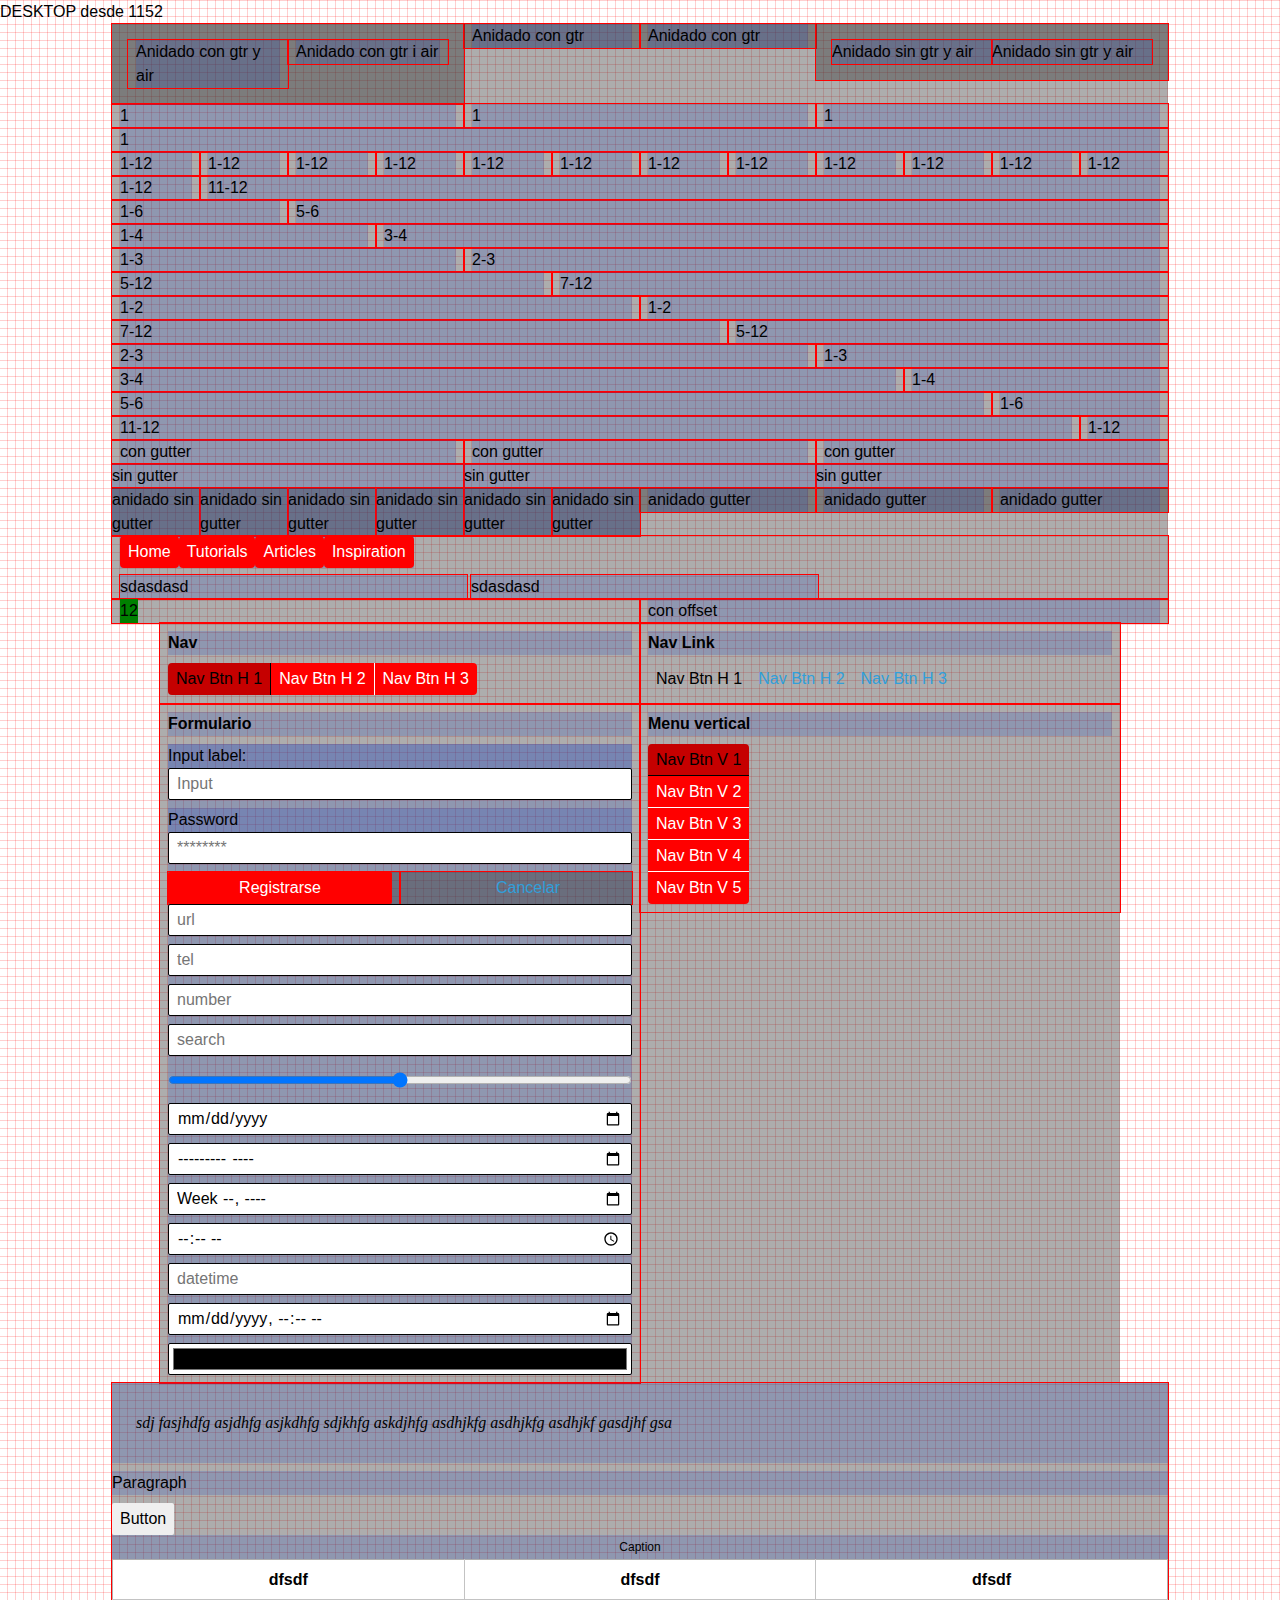
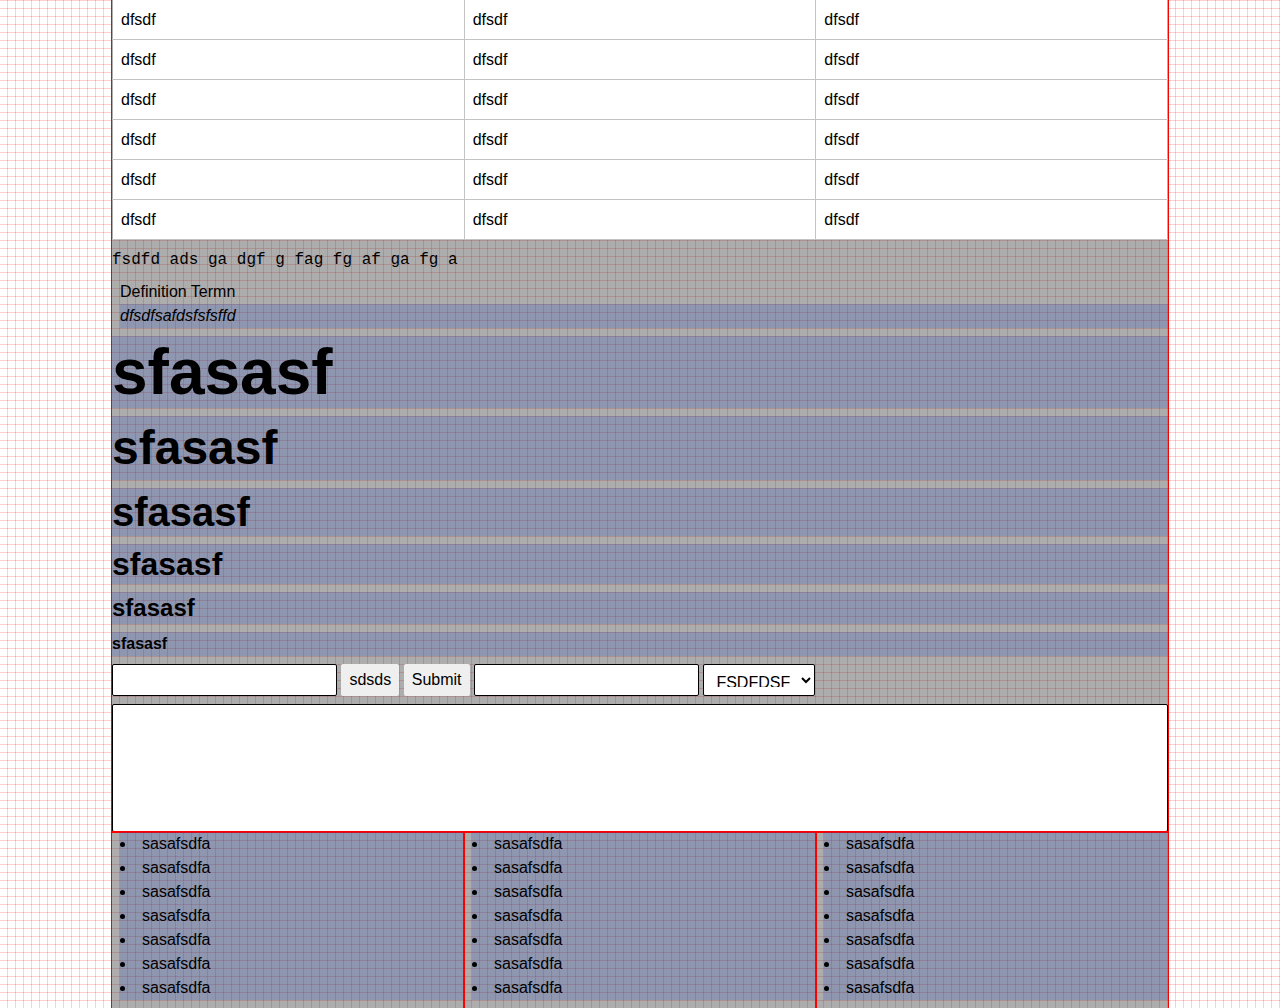
==== commit 5ef6157f: "add important in helper air" ====
--- a/index.html
+++ b/index.html
@@ -1,11 +1,11 @@
 
 
 <!DOCTYPE HTML>
-<!--[if lt IE 7 ]> <html class="ie6"> <![endif]-->
-<!--[if IE 7 ]>    <html class="ie7"> <![endif]-->
-<!--[if IE 8 ]>    <html class="ie8"> <![endif]-->
-<!--[if IE 9 ]>    <html class="ie9"> <![endif]-->
-<!--[if (gt IE 9)|!(IE)]><!--> <html class="yeah" lang="es"> <!--<![endif]-->
+<!--[if lt IE 7 ]> <html class="ie6 no-js"> <![endif]-->
+<!--[if IE 7 ]>    <html class="ie7 no-js"> <![endif]-->
+<!--[if IE 8 ]>    <html class="ie8 no-js"> <![endif]-->
+<!--[if IE 9 ]>    <html class="ie9 no-js"> <![endif]-->
+<!--[if (gt IE 9)|!(IE)]><!--> <html class="yeah no-js" lang="es"> <!--<![endif]-->
 
 <head>
     <meta http-equiv="Content-Type" content="text/html; charset=UTF-8">
@@ -17,37 +17,8 @@
 	<!--[if lt IE 9]>
 		<script src="js/html5shiv.js"></script>
 	<![endif]-->
-<script>
-$( document ).ready(function() {
-   
-
-    $(document).ready(function() {
-
-   function checkWindowSize() {
-
-    if ( $(window).width() > 1000 ) {
-
-        $('body').addClass('ph');
-
-    }
-
-    else {
-
-        $('body').removeClass('ph');
-
-    }
-
-   }
-
-$(window).resize(checkWindowSize);
-
-});
-
-
-    
-    
-});
-</script>
+
+	<script src="js/modernizr.custom.78807.js"></script>
 
     <link rel="shortcut icon" href="favicon.ico" />
     <link rel="stylesheet" href="css/epp.css">
@@ -55,15 +26,37 @@
     <link rel="canonical" href="http://www.8pxplease.com">
 
 
-<style>
-    .ph{
-        background:pink;
-    }
-    </style>
+
     <title></title>
 </head>
 
 <body>
+	<div class="epp-ctn epp-ctn--lg epp-ctn--gtr">
+		<div class="epp-cl-1-3 epp-ctn epp-ctn--gtr epp-air-16">
+           	<div class="epp-cl-1-2">
+            	<p>Anidado con gtr y air</p>
+       		</div>
+       		<div class="epp-cl-1-2">
+            	<p>Anidado con gtr i air</p>
+       		</div>
+        </div>
+        <div class="epp-cl-1-3 epp-ctn epp-ctn--gtr">
+           	<div class="epp-cl-1-2">
+            	<p>Anidado con gtr</p>
+       		</div>
+       		<div class="epp-cl-1-2">
+            	<p>Anidado con gtr</p>
+       		</div>
+        </div>
+        <div class="epp-cl-1-3 epp-ctn epp-air-16">
+           	<div class="epp-cl-1-2">
+            	<p>Anidado sin gtr y air</p>
+       		</div>
+       		<div class="epp-cl-1-2">
+            	<p>Anidado sin gtr y air</p>
+       		</div>
+        </div>
+	</div>
 
 	<div class="epp-ctn epp-ctn--lg epp-ctn--gtr">
 		<div class="epp-cl-1-3 epp-cl-1-2--tb">
--- a/css/epp.css
+++ b/css/epp.css
@@ -712,243 +712,365 @@
   *width: 95.8023%;
 }
 
-.epp-of-1-2 {
+.epp-lt-1-2 {
   margin-left: 50%;
   *margin-left: 49.969%;
 }
 
-.epp-of-1-3 {
+.epp-lt-1-3 {
   margin-left: 33.3333%;
   *margin-left: 33.3023%;
 }
 
-.epp-of-1-4 {
+.epp-lt-1-4 {
   margin-left: 25%;
   *margin-left: 24.969%;
 }
 
-.epp-of-1-5 {
+.epp-lt-1-5 {
   margin-left: 20%;
   *margin-left: 19.969%;
 }
 
-.epp-of-1-6 {
+.epp-lt-1-6 {
   margin-left: 16.6667%;
   *margin-left: 16.6357%;
 }
 
-.epp-of-1-8 {
+.epp-lt-1-8 {
   margin-left: 12.5%;
   *margin-left: 12.469%;
 }
 
-.epp-of-1-12 {
+.epp-lt-1-12 {
   margin-left: 8.3333%;
   *margin-left: 8.3023%;
 }
 
-.epp-of-1-24 {
+.epp-lt-1-24 {
   margin-left: 4.1667%;
   *margin-left: 4.1357%;
 }
 
-.epp-of-2-3 {
+.epp-lt-2-3 {
   margin-left: 66.6667%;
   *margin-left: 66.6357%;
 }
 
-.epp-of-2-5 {
+.epp-lt-2-5 {
   margin-left: 40%;
   *margin-left: 39.969%;
 }
 
-.epp-of-3-4 {
+.epp-lt-3-4 {
   margin-left: 75%;
   *margin-left: 74.969%;
 }
 
-.epp-of-3-5 {
+.epp-lt-3-5 {
   margin-left: 60%;
   *margin-left: 59.969%;
 }
 
-.epp-of-3-8 {
+.epp-lt-3-8 {
   margin-left: 37.5%;
   *margin-left: 37.469%;
 }
 
-.epp-of-4-5 {
+.epp-lt-4-5 {
   margin-left: 80%;
   *margin-left: 79.969%;
 }
 
-.epp-of-5-6 {
+.epp-lt-5-6 {
   margin-left: 83.3333%;
   *margin-left: 83.3023%;
 }
 
-.epp-of-5-8 {
+.epp-lt-5-8 {
   margin-left: 62.5%;
   *margin-left: 62.469%;
 }
 
-.epp-of-5-12 {
+.epp-lt-5-12 {
   margin-left: 41.6667%;
   *margin-left: 41.6357%;
 }
 
-.epp-of-5-24 {
+.epp-lt-5-24 {
   margin-left: 20.8333%;
   *margin-left: 20.8023%;
 }
 
-.epp-of-7-8 {
+.epp-lt-7-8 {
   margin-left: 87.5%;
   *margin-left: 87.469%;
 }
 
-.epp-of-7-12 {
+.epp-lt-7-12 {
   margin-left: 58.3333%;
   *margin-left: 58.3023%;
 }
 
-.epp-of-7-24 {
+.epp-lt-7-24 {
   margin-left: 29.1667%;
   *margin-left: 29.1357%;
 }
 
-.epp-of-11-12 {
+.epp-lt-11-12 {
   margin-left: 91.6667%;
   *margin-left: 91.6357%;
 }
 
-.epp-of-11-24 {
+.epp-lt-11-24 {
   margin-left: 45.8333%;
   *margin-left: 45.8023%;
 }
 
-.epp-of-13-24 {
+.epp-lt-13-24 {
   margin-left: 54.1667%;
   *margin-left: 54.1357%;
 }
 
-.epp-of-17-24 {
+.epp-lt-17-24 {
   margin-left: 70.8333%;
   *margin-left: 70.8023%;
 }
 
-.epp-of-19-24 {
+.epp-lt-19-24 {
   margin-left: 79.1667%;
   *margin-left: 79.1357%;
 }
 
-.epp-of-23-24 {
+.epp-lt-23-24 {
   margin-left: 95.8333%;
   *margin-left: 95.8023%;
 }
 
-.epp-air-8 {
-  padding: 8px;
-  box-sizing: border-box;
-}
-
-.epp-air-left-8 {
-  padding-left: 8px;
-  box-sizing: border-box;
-}
-
-.epp-air-right-8 {
-  padding-right: 8px;
-  box-sizing: border-box;
-}
-
-.epp-air-top-8 {
-  padding-top: 8px;
-  box-sizing: border-box;
-}
-
-.epp-air-bottom-8 {
-  padding-bottom: 8px;
-  box-sizing: border-box;
-}
-
-.epp-air-16 {
-  padding: 16px;
-  box-sizing: border-box;
-}
-
-.epp-air-left-16 {
-  padding-left: 16px;
-  box-sizing: border-box;
-}
-
-.epp-air-right-16 {
-  padding-right: 16px;
-  box-sizing: border-box;
-}
-
-.epp-air-top-16 {
-  padding-top: 16px;
-  box-sizing: border-box;
-}
-
-.epp-air-bottom-16 {
-  padding-bottom: 16px;
-  box-sizing: border-box;
-}
-
-@media (max-width: 415px) {
+.epp-rt-1-2 {
+  margin-right: 50%;
+  *margin-right: 49.969%;
+}
+
+.epp-rt-1-3 {
+  margin-right: 33.3333%;
+  *margin-right: 33.3023%;
+}
+
+.epp-rt-1-4 {
+  margin-right: 25%;
+  *margin-right: 24.969%;
+}
+
+.epp-rt-1-5 {
+  margin-right: 20%;
+  *margin-right: 19.969%;
+}
+
+.epp-rt-1-6 {
+  margin-right: 16.6667%;
+  *margin-right: 16.6357%;
+}
+
+.epp-rt-1-8 {
+  margin-right: 12.5%;
+  *margin-right: 12.469%;
+}
+
+.epp-rt-1-12 {
+  margin-right: 8.3333%;
+  *margin-right: 8.3023%;
+}
+
+.epp-rt-1-24 {
+  margin-right: 4.1667%;
+  *margin-right: 4.1357%;
+}
+
+.epp-rt-2-3 {
+  margin-right: 66.6667%;
+  *margin-right: 66.6357%;
+}
+
+.epp-rt-2-5 {
+  margin-right: 40%;
+  *margin-right: 39.969%;
+}
+
+.epp-rt-3-4 {
+  margin-right: 75%;
+  *margin-right: 74.969%;
+}
+
+.epp-rt-3-5 {
+  margin-right: 60%;
+  *margin-right: 59.969%;
+}
+
+.epp-rt-3-8 {
+  margin-right: 37.5%;
+  *margin-right: 37.469%;
+}
+
+.epp-rt-4-5 {
+  margin-right: 80%;
+  *margin-right: 79.969%;
+}
+
+.epp-rt-5-6 {
+  margin-right: 83.3333%;
+  *margin-right: 83.3023%;
+}
+
+.epp-rt-5-8 {
+  margin-right: 62.5%;
+  *margin-right: 62.469%;
+}
+
+.epp-rt-5-12 {
+  margin-right: 41.6667%;
+  *margin-right: 41.6357%;
+}
+
+.epp-rt-5-24 {
+  margin-right: 20.8333%;
+  *margin-right: 20.8023%;
+}
+
+.epp-rt-7-8 {
+  margin-right: 87.5%;
+  *margin-right: 87.469%;
+}
+
+.epp-rt-7-12 {
+  margin-right: 58.3333%;
+  *margin-right: 58.3023%;
+}
+
+.epp-rt-7-24 {
+  margin-right: 29.1667%;
+  *margin-right: 29.1357%;
+}
+
+.epp-rt-11-12 {
+  margin-right: 91.6667%;
+  *margin-right: 91.6357%;
+}
+
+.epp-rt-11-24 {
+  margin-right: 45.8333%;
+  *margin-right: 45.8023%;
+}
+
+.epp-rt-13-24 {
+  margin-right: 54.1667%;
+  *margin-right: 54.1357%;
+}
+
+.epp-rt-17-24 {
+  margin-right: 70.8333%;
+  *margin-right: 70.8023%;
+}
+
+.epp-rt-19-24 {
+  margin-right: 79.1667%;
+  *margin-right: 79.1357%;
+}
+
+.epp-rt-23-24 {
+  margin-right: 95.8333%;
+  *margin-right: 95.8023%;
+}
+
+@media (max-width: 287px) {
+  .epp-ctn--xxl {
+    max-width: 100%;
+  }
+
   .epp-ctn--xl {
-    max-width: 288px;
+    max-width: 100%;
   }
 
   .epp-ctn--lg {
-    max-width: 288px;
+    max-width: 100%;
   }
 
   .epp-ctn--md {
-    max-width: 288px;
+    max-width: 100%;
   }
 
   .epp-ctn--sm {
-    max-width: 288px;
-  }
-}
-@media (min-width: 416px) and (max-width: 511px) {
+    max-width: 100%;
+  }
+}
+@media (min-width: 288px) and (max-width: 383px) {
+  .epp-ctn--xxl {
+    max-width: 100%;
+  }
+
   .epp-ctn--xl {
-    max-width: 384px;
+    max-width: 100%;
   }
 
   .epp-ctn--lg {
-    max-width: 384px;
+    max-width: 100%;
   }
 
   .epp-ctn--md {
-    max-width: 384px;
+    max-width: 100%;
   }
 
   .epp-ctn--sm {
-    max-width: 384px;
-  }
-}
-@media (min-width: 512px) and (max-width: 607px) {
+    max-width: 100%;
+  }
+}
+@media (min-width: 384px) and (max-width: 479px) {
+  .epp-ctn--xxl {
+    max-width: 100%;
+  }
+
   .epp-ctn--xl {
-    max-width: 480px;
+    max-width: 100%;
   }
 
   .epp-ctn--lg {
-    max-width: 480px;
+    max-width: 100%;
   }
 
   .epp-ctn--md {
-    max-width: 480px;
+    max-width: 100%;
   }
 
   .epp-ctn--sm {
-    max-width: 480px;
-  }
-}
-@media (min-width: 608px) and (max-width: 703px) {
+    max-width: 100%;
+  }
+}
+@media (min-width: 480px) and (max-width: 575px) {
+  .epp-ctn--xxl {
+    max-width: 100%;
+  }
+
+  .epp-ctn--xl {
+    max-width: 100%;
+  }
+
+  .epp-ctn--lg {
+    max-width: 100%;
+  }
+
+  .epp-ctn--md {
+    max-width: 100%;
+  }
+
+  .epp-ctn--sm {
+    max-width: 100%;
+  }
+}
+@media (min-width: 576px) and (max-width: 671px) {
+  .epp-ctn--xxl {
+    max-width: 576px;
+  }
+
   .epp-ctn--xl {
     max-width: 576px;
   }
@@ -965,7 +1087,11 @@
     max-width: 576px;
   }
 }
-@media (min-width: 704px) and (max-width: 799px) {
+@media (min-width: 672px) and (max-width: 767px) {
+  .epp-ctn--xxl {
+    max-width: 672px;
+  }
+
   .epp-ctn--xl {
     max-width: 672px;
   }
@@ -982,7 +1108,32 @@
     max-width: 672px;
   }
 }
-@media (min-width: 800px) and (max-width: 895px) {
+@media (min-width: 672px) and (max-width: 767px) {
+  .epp-ctn--xxl {
+    max-width: 672px;
+  }
+
+  .epp-ctn--xl {
+    max-width: 672px;
+  }
+
+  .epp-ctn--lg {
+    max-width: 672px;
+  }
+
+  .epp-ctn--md {
+    max-width: 672px;
+  }
+
+  .epp-ctn--sm {
+    max-width: 672px;
+  }
+}
+@media (min-width: 768px) and (max-width: 863px) {
+  .epp-ctn--xxl {
+    max-width: 768px;
+  }
+
   .epp-ctn--xl {
     max-width: 768px;
   }
@@ -996,11 +1147,14 @@
   }
 
   .epp-ctn--sm {
-    padding: 0 16px;
     max-width: 768px;
   }
 }
-@media (min-width: 896px) and (max-width: 991px) {
+@media (min-width: 864px) and (max-width: 959px) {
+  .epp-ctn--xxl {
+    max-width: 864px;
+  }
+
   .epp-ctn--xl {
     max-width: 864px;
   }
@@ -1017,7 +1171,11 @@
     max-width: 768px;
   }
 }
-@media (min-width: 992px) and (max-width: 1087px) {
+@media (min-width: 960px) and (max-width: 1055px) {
+  .epp-ctn--xxl {
+    max-width: 960px;
+  }
+
   .epp-ctn--xl {
     max-width: 960px;
   }
@@ -1034,7 +1192,11 @@
     max-width: 768px;
   }
 }
-@media (min-width: 1088px) and (max-width: 1279px) {
+@media (min-width: 1056px) and (max-width: 1151px) {
+  .epp-ctn--xxl {
+    max-width: 1056px;
+  }
+
   .epp-ctn--xl {
     max-width: 1056px;
   }
@@ -1051,7 +1213,32 @@
     max-width: 768px;
   }
 }
-@media (min-width: 1280px) and (max-width: 1663px) {
+@media (min-width: 1152px) and (max-width: 1247px) {
+  .epp-ctn--xxl {
+    max-width: 1152px;
+  }
+
+  .epp-ctn--xl {
+    max-width: 1056px;
+  }
+
+  .epp-ctn--lg {
+    max-width: 1056px;
+  }
+
+  .epp-ctn--md {
+    max-width: 960px;
+  }
+
+  .epp-ctn--sm {
+    max-width: 768px;
+  }
+}
+@media (min-width: 1248px) and (max-width: 1343px) {
+  .epp-ctn--xxl {
+    max-width: 1248px;
+  }
+
   .epp-ctn--xl {
     max-width: 1248px;
   }
@@ -1065,11 +1252,14 @@
   }
 
   .epp-ctn--sm {
-    padding: 0 16px;
     max-width: 768px;
   }
 }
-@media (min-width: 1664px) and (max-width: 2239px) {
+@media (min-width: 1344px) {
+  .epp-ctn--xxl {
+    max-width: 1344px;
+  }
+
   .epp-ctn--xl {
     max-width: 1248px;
   }
@@ -1086,11 +1276,7 @@
     max-width: 768px;
   }
 }
-@media (max-width: 703px) {
-  .hidden--ph {
-    display: none !important;
-  }
-
+@media (max-width: 767px) {
   .epp-cl-1--ph {
     width: 100%;
   }
@@ -1200,7 +1386,7 @@
     *width: 29.1357%;
   }
 
-  .epp-cl-11-12 {
+  .epp-cl-11-12--ph {
     width: 91.6667%;
     *width: 91.6357%;
   }
@@ -1230,196 +1416,285 @@
     *width: 95.8023%;
   }
 
-  .epp-of-0--ph {
+  .epp-lt-0--ph {
     margin-left: 0;
   }
 
-  .epp-of-1-2--ph {
+  .epp-lt-1-2--ph {
     margin-left: 50%;
     *margin-left: 49.969%;
   }
 
-  .epp-of-1-3--ph {
+  .epp-lt-1-3--ph {
     margin-left: 33.3333%;
     *margin-left: 33.3023%;
   }
 
-  .epp-of-1-4--ph {
+  .epp-lt-1-4--ph {
     margin-left: 25%;
     *margin-left: 24.969%;
   }
 
-  .epp-of-1-5--ph {
+  .epp-lt-1-5--ph {
     margin-left: 20%;
     *margin-left: 19.969%;
   }
 
-  .epp-of-1-6--ph {
+  .epp-lt-1-6--ph {
     margin-left: 16.6667%;
     *margin-left: 16.6357%;
   }
 
-  .epp-of-1-8--ph {
+  .epp-lt-1-8--ph {
     margin-left: 12.5%;
     *margin-left: 12.469%;
   }
 
-  .epp-of-1-12--ph {
+  .epp-lt-1-12--ph {
     margin-left: 8.3333%;
     *margin-left: 8.3023%;
   }
 
-  .epp-of-1-24--ph {
+  .epp-lt-1-24--ph {
     margin-left: 4.1667%;
     *margin-left: 4.1357%;
   }
 
-  .epp-of-2-3--ph {
+  .epp-lt-2-3--ph {
     margin-left: 66.6667%;
     *margin-left: 66.6357%;
   }
 
-  .epp-of-2-5--ph {
+  .epp-lt-2-5--ph {
     margin-left: 40%;
     *margin-left: 39.969%;
   }
 
-  .epp-of-3-4--ph {
+  .epp-lt-3-4--ph {
     margin-left: 75%;
     *margin-left: 74.969%;
   }
 
-  .epp-of-3-5--ph {
+  .epp-lt-3-5--ph {
     margin-left: 60%;
     *margin-left: 59.969%;
   }
 
-  .epp-of-3-8--ph {
+  .epp-lt-3-8--ph {
     margin-left: 37.5%;
     *margin-left: 37.469%;
   }
 
-  .epp-of-4-5--ph {
+  .epp-lt-4-5--ph {
     margin-left: 80%;
     *margin-left: 79.969%;
   }
 
-  .epp-of-5-6--ph {
+  .epp-lt-5-6--ph {
     margin-left: 83.3333%;
     *margin-left: 83.3023%;
   }
 
-  .epp-of-5-8--ph {
+  .epp-lt-5-8--ph {
     margin-left: 62.5%;
     *margin-left: 62.469%;
   }
 
-  .epp-of-5-12--ph {
+  .epp-lt-5-12--ph {
     margin-left: 41.6667%;
     *margin-left: 41.6357%;
   }
 
-  .epp-of-5-24--ph {
+  .epp-lt-5-24--ph {
     margin-left: 20.8333%;
     *margin-left: 20.8023%;
   }
 
-  .epp-of-7-8--ph {
+  .epp-lt-7-8--ph {
     margin-left: 87.5%;
     *margin-left: 87.469%;
   }
 
-  .epp-of-7-12--ph {
+  .epp-lt-7-12--ph {
     margin-left: 58.3333%;
     *margin-left: 58.3023%;
   }
 
-  .epp-of-7-24--ph {
+  .epp-lt-7-24--ph {
     margin-left: 29.1667%;
     *margin-left: 29.1357%;
   }
 
-  .epp-of-11-12--ph {
+  .epp-lt-11-12--ph {
     margin-left: 91.6667%;
     *margin-left: 91.6357%;
   }
 
-  .epp-of-11-24--ph {
+  .epp-lt-11-24--ph {
     margin-left: 45.8333%;
     *margin-left: 45.8023%;
   }
 
-  .epp-of-13-24--ph {
+  .epp-lt-13-24--ph {
     margin-left: 54.1667%;
     *margin-left: 54.1357%;
   }
 
-  .epp-of-17-24--ph {
+  .epp-lt-17-24--ph {
     margin-left: 70.8333%;
     *margin-left: 70.8023%;
   }
 
-  .epp-of-19-24--ph {
+  .epp-lt-19-24--ph {
     margin-left: 79.1667%;
     *margin-left: 79.1357%;
   }
 
-  .epp-of-23-24--ph {
+  .epp-lt-23-24--ph {
     margin-left: 95.8333%;
     *margin-left: 95.8023%;
   }
 
-  .epp-air-8--ph {
-    padding: 8px;
-    box-sizing: border-box;
-  }
-
-  .epp-air-left-8--ph {
-    padding-left: 8px;
-    box-sizing: border-box;
-  }
-
-  .epp-air-right-8--ph {
-    padding-right: 8px;
-    box-sizing: border-box;
-  }
-
-  .epp-air-top-8--ph {
-    padding-top: 8px;
-    box-sizing: border-box;
-  }
-
-  .epp-air-bottom-8--ph {
-    padding-bottom: 8px;
-    box-sizing: border-box;
-  }
-
-  .epp-air-16--ph {
-    padding: 16px;
-    box-sizing: border-box;
-  }
-
-  .epp-air-left-16--ph {
-    padding-left: 16px;
-    box-sizing: border-box;
-  }
-
-  .epp-air-right-16--ph {
-    padding-right: 16px;
-    box-sizing: border-box;
-  }
-
-  .epp-air-top-16--ph {
-    padding-top: 16px;
-    box-sizing: border-box;
-  }
-
-  .epp-air-bottom-16--ph {
-    padding-bottom: 16px;
-    box-sizing: border-box;
-  }
-}
-@media (min-width: 704px) and (max-width: 1087px) {
+  .epp-rt-0--ph {
+    margin-right: 0;
+  }
+
+  .epp-rt-1-2--ph {
+    margin-right: 50%;
+    *margin-right: 49.969%;
+  }
+
+  .epp-rt-1-3--ph {
+    margin-right: 33.3333%;
+    *margin-right: 33.3023%;
+  }
+
+  .epp-rt-1-4--ph {
+    margin-right: 25%;
+    *margin-right: 24.969%;
+  }
+
+  .epp-rt-1-5--ph {
+    margin-right: 20%;
+    *margin-right: 19.969%;
+  }
+
+  .epp-rt-1-6--ph {
+    margin-right: 16.6667%;
+    *margin-right: 16.6357%;
+  }
+
+  .epp-rt-1-8--ph {
+    margin-right: 12.5%;
+    *margin-right: 12.469%;
+  }
+
+  .epp-rt-1-12--ph {
+    margin-right: 8.3333%;
+    *margin-right: 8.3023%;
+  }
+
+  .epp-rt-1-24--ph {
+    margin-right: 4.1667%;
+    *margin-right: 4.1357%;
+  }
+
+  .epp-rt-2-3--ph {
+    margin-right: 66.6667%;
+    *margin-right: 66.6357%;
+  }
+
+  .epp-rt-2-5--ph {
+    margin-right: 40%;
+    *margin-right: 39.969%;
+  }
+
+  .epp-rt-3-4--ph {
+    margin-right: 75%;
+    *margin-right: 74.969%;
+  }
+
+  .epp-rt-3-5--ph {
+    margin-right: 60%;
+    *margin-right: 59.969%;
+  }
+
+  .epp-rt-3-8--ph {
+    margin-right: 37.5%;
+    *margin-right: 37.469%;
+  }
+
+  .epp-rt-4-5--ph {
+    margin-right: 80%;
+    *margin-right: 79.969%;
+  }
+
+  .epp-rt-5-6--ph {
+    margin-right: 83.3333%;
+    *margin-right: 83.3023%;
+  }
+
+  .epp-rt-5-8--ph {
+    margin-right: 62.5%;
+    *margin-right: 62.469%;
+  }
+
+  .epp-rt-5-12--ph {
+    margin-right: 41.6667%;
+    *margin-right: 41.6357%;
+  }
+
+  .epp-rt-5-24--ph {
+    margin-right: 20.8333%;
+    *margin-right: 20.8023%;
+  }
+
+  .epp-rt-7-8--ph {
+    margin-right: 87.5%;
+    *margin-right: 87.469%;
+  }
+
+  .epp-rt-7-12--ph {
+    margin-right: 58.3333%;
+    *margin-right: 58.3023%;
+  }
+
+  .epp-rt-7-24--ph {
+    margin-right: 29.1667%;
+    *margin-right: 29.1357%;
+  }
+
+  .epp-rt-11-12--ph {
+    margin-right: 91.6667%;
+    *margin-right: 91.6357%;
+  }
+
+  .epp-rt-11-24--ph {
+    margin-right: 45.8333%;
+    *margin-right: 45.8023%;
+  }
+
+  .epp-rt-13-24--ph {
+    margin-right: 54.1667%;
+    *margin-right: 54.1357%;
+  }
+
+  .epp-rt-17-24--ph {
+    margin-right: 70.8333%;
+    *margin-right: 70.8023%;
+  }
+
+  .epp-rt-19-24--ph {
+    margin-right: 79.1667%;
+    *margin-right: 79.1357%;
+  }
+
+  .epp-rt-23-24--ph {
+    margin-right: 95.8333%;
+    *margin-right: 95.8023%;
+  }
+}
+@media (min-width: 768px) and (max-width: 1151px) {
   .hidden--tb {
     display: none !important;
   }
@@ -1563,196 +1838,277 @@
     *width: 95.8023%;
   }
 
-  .epp-of-1-2--tb {
+  .epp-lt-1-2--tb {
     margin-left: 50%;
     *margin-left: 49.969%;
   }
 
-  .epp-of-1-3--tb {
+  .epp-lt-1-3--tb {
     margin-left: 33.3333%;
     *margin-left: 33.3023%;
   }
 
-  .epp-of-1-4--tb {
+  .epp-lt-1-4--tb {
     margin-left: 25%;
     *margin-left: 24.969%;
   }
 
-  .epp-of-1-5--tb {
+  .epp-lt-1-5--tb {
     margin-left: 20%;
     *margin-left: 19.969%;
   }
 
-  .epp-of-1-6--tb {
+  .epp-lt-1-6--tb {
     margin-left: 16.6667%;
     *margin-left: 16.6357%;
   }
 
-  .epp-of-1-8--tb {
+  .epp-lt-1-8--tb {
     margin-left: 12.5%;
     *margin-left: 12.469%;
   }
 
-  .epp-of-1-12--tb {
+  .epp-lt-1-12--tb {
     margin-left: 8.3333%;
     *margin-left: 8.3023%;
   }
 
-  .epp-of-1-24--tb {
+  .epp-lt-1-24--tb {
     margin-left: 4.1667%;
     *margin-left: 4.1357%;
   }
 
-  .epp-of-2-3--tb {
+  .epp-lt-2-3--tb {
     margin-left: 66.6667%;
     *margin-left: 66.6357%;
   }
 
-  .epp-of-2-5--tb {
+  .epp-lt-2-5--tb {
     margin-left: 40%;
     *margin-left: 39.969%;
   }
 
-  .epp-of-3-4--tb {
+  .epp-lt-3-4--tb {
     margin-left: 75%;
     *margin-left: 74.969%;
   }
 
-  .epp-of-3-5--tb {
+  .epp-lt-3-5--tb {
     margin-left: 60%;
     *margin-left: 59.969%;
   }
 
-  .epp-of-3-8--tb {
+  .epp-lt-3-8--tb {
     margin-left: 37.5%;
     *margin-left: 37.469%;
   }
 
-  .epp-of-4-5--tb {
+  .epp-lt-4-5--tb {
     margin-left: 80%;
     *margin-left: 79.969%;
   }
 
-  .epp-of-5-6--tb {
+  .epp-lt-5-6--tb {
     margin-left: 83.3333%;
     *margin-left: 83.3023%;
   }
 
-  .epp-of-5-8--tb {
+  .epp-lt-5-8--tb {
     margin-left: 62.5%;
     *margin-left: 62.469%;
   }
 
-  .epp-of-5-12--tb {
+  .epp-lt-5-12--tb {
     margin-left: 41.6667%;
     *margin-left: 41.6357%;
   }
 
-  .epp-of-5-24--tb {
+  .epp-lt-5-24--tb {
     margin-left: 20.8333%;
     *margin-left: 20.8023%;
   }
 
-  .epp-of-7-8--tb {
+  .epp-lt-7-8--tb {
     margin-left: 87.5%;
     *margin-left: 87.469%;
   }
 
-  .epp-of-7-12--tb {
+  .epp-lt-7-12--tb {
     margin-left: 58.3333%;
     *margin-left: 58.3023%;
   }
 
-  .epp-of-7-24--tb {
+  .epp-lt-7-24--tb {
     margin-left: 29.1667%;
     *margin-left: 29.1357%;
   }
 
-  .epp-of-11-12--tb {
+  .epp-lt-11-12--tb {
     margin-left: 91.6667%;
     *margin-left: 91.6357%;
   }
 
-  .epp-of-11-24--tb {
+  .epp-lt-11-24--tb {
     margin-left: 45.8333%;
     *margin-left: 45.8023%;
   }
 
-  .epp-of-13-24--tb {
+  .epp-lt-13-24--tb {
     margin-left: 54.1667%;
     *margin-left: 54.1357%;
   }
 
-  .epp-of-17-24--tb {
+  .epp-lt-17-24--tb {
     margin-left: 70.8333%;
     *margin-left: 70.8023%;
   }
 
-  .epp-of-19-24--tb {
+  .epp-lt-19-24--tb {
     margin-left: 79.1667%;
     *margin-left: 79.1357%;
   }
 
-  .epp-of-23-24--tb {
+  .epp-lt-23-24--tb {
     margin-left: 95.8333%;
     *width: 95.8023%;
   }
 
-  .epp-air-8--tb {
-    padding: 8px;
-    box-sizing: border-box;
-  }
-
-  .epp-air-left-8--tb {
-    padding-left: 8px;
-    box-sizing: border-box;
-  }
-
-  .epp-air-right-8--tb {
-    padding-right: 8px;
-    box-sizing: border-box;
-  }
-
-  .epp-air-top-8--tb {
-    padding-top: 8px;
-    box-sizing: border-box;
-  }
-
-  .epp-air-bottom-8--tb {
-    padding-bottom: 8px;
-    box-sizing: border-box;
-  }
-
-  .epp-air-16--tb {
-    padding: 16px;
-    box-sizing: border-box;
-  }
-
-  .epp-air-left-16--tb {
-    padding-left: 16px;
-    box-sizing: border-box;
-  }
-
-  .epp-air-right-16--tb {
-    padding-right: 16px;
-    box-sizing: border-box;
-  }
-
-  .epp-air-top-16--tb {
-    padding-top: 16px;
-    box-sizing: border-box;
-  }
-
-  .epp-air-bottom-16--tb {
-    padding-bottom: 16px;
-    box-sizing: border-box;
-  }
-}
-@media (min-width: 1088px) {
-  .hidden--dt {
-    display: none !important;
-  }
-
+  .epp-rt-1-2--tb {
+    margin-right: 50%;
+    *margin-right: 49.969%;
+  }
+
+  .epp-rt-1-3--tb {
+    margin-right: 33.3333%;
+    *margin-right: 33.3023%;
+  }
+
+  .epp-rt-1-4--tb {
+    margin-right: 25%;
+    *margin-right: 24.969%;
+  }
+
+  .epp-rt-1-5--tb {
+    margin-right: 20%;
+    *margin-right: 19.969%;
+  }
+
+  .epp-rt-1-6--tb {
+    margin-right: 16.6667%;
+    *margin-right: 16.6357%;
+  }
+
+  .epp-rt-1-8--tb {
+    margin-right: 12.5%;
+    *margin-right: 12.469%;
+  }
+
+  .epp-rt-1-12--tb {
+    margin-right: 8.3333%;
+    *margin-right: 8.3023%;
+  }
+
+  .epp-rt-1-24--tb {
+    margin-right: 4.1667%;
+    *margin-right: 4.1357%;
+  }
+
+  .epp-rt-2-3--tb {
+    margin-right: 66.6667%;
+    *margin-right: 66.6357%;
+  }
+
+  .epp-rt-2-5--tb {
+    margin-right: 40%;
+    *margin-right: 39.969%;
+  }
+
+  .epp-rt-3-4--tb {
+    margin-right: 75%;
+    *margin-right: 74.969%;
+  }
+
+  .epp-rt-3-5--tb {
+    margin-right: 60%;
+    *margin-right: 59.969%;
+  }
+
+  .epp-rt-3-8--tb {
+    margin-right: 37.5%;
+    *margin-right: 37.469%;
+  }
+
+  .epp-rt-4-5--tb {
+    margin-right: 80%;
+    *margin-right: 79.969%;
+  }
+
+  .epp-rt-5-6--tb {
+    margin-right: 83.3333%;
+    *margin-right: 83.3023%;
+  }
+
+  .epp-rt-5-8--tb {
+    margin-right: 62.5%;
+    *margin-right: 62.469%;
+  }
+
+  .epp-rt-5-12--tb {
+    margin-right: 41.6667%;
+    *margin-right: 41.6357%;
+  }
+
+  .epp-rt-5-24--tb {
+    margin-right: 20.8333%;
+    *margin-right: 20.8023%;
+  }
+
+  .epp-rt-7-8--tb {
+    margin-right: 87.5%;
+    *margin-right: 87.469%;
+  }
+
+  .epp-rt-7-12--tb {
+    margin-right: 58.3333%;
+    *margin-right: 58.3023%;
+  }
+
+  .epp-rt-7-24--tb {
+    margin-right: 29.1667%;
+    *margin-right: 29.1357%;
+  }
+
+  .epp-rt-11-12--tb {
+    margin-right: 91.6667%;
+    *margin-right: 91.6357%;
+  }
+
+  .epp-rt-11-24--tb {
+    margin-right: 45.8333%;
+    *margin-right: 45.8023%;
+  }
+
+  .epp-rt-13-24--tb {
+    margin-right: 54.1667%;
+    *margin-right: 54.1357%;
+  }
+
+  .epp-rt-17-24--tb {
+    margin-right: 70.8333%;
+    *margin-right: 70.8023%;
+  }
+
+  .epp-rt-19-24--tb {
+    margin-right: 79.1667%;
+    *margin-right: 79.1357%;
+  }
+
+  .epp-rt-23-24--tb {
+    margin-right: 95.8333%;
+    *width: 95.8023%;
+  }
+}
+@media (min-width: 1152px) {
   .epp-cl-1--dt {
     width: 100%;
   }
@@ -1892,189 +2248,274 @@
     *width: 95.8023%;
   }
 
-  .epp-of-1-2--dt {
+  .epp-lt-1-2--dt {
     margin-left: 50%;
     *margin-left: 49.969%;
   }
 
-  .epp-of-1-3--dt {
+  .epp-lt-1-3--dt {
     margin-left: 33.3333%;
     *margin-left: 33.3023%;
   }
 
-  .epp-of-1-4--dt {
+  .epp-lt-1-4--dt {
     margin-left: 25%;
     *margin-left: 24.969%;
   }
 
-  .epp-of-1-5--dt {
+  .epp-lt-1-5--dt {
     margin-left: 20%;
     *margin-left: 19.969%;
   }
 
-  .epp-of-1-6--dt {
+  .epp-lt-1-6--dt {
     margin-left: 16.6667%;
     *margin-left: 16.6357%;
   }
 
-  .epp-of-1-8--dt {
+  .epp-lt-1-8--dt {
     margin-left: 12.5%;
     *margin-left: 12.469%;
   }
 
-  .epp-of-1-12--dt {
+  .epp-lt-1-12--dt {
     margin-left: 8.3333%;
     *margin-left: 8.3023%;
   }
 
-  .epp-of-1-24--dt {
+  .epp-lt-1-24--dt {
     margin-left: 4.1667%;
     *margin-left: 4.1357%;
   }
 
-  .epp-of-2-3--dt {
+  .epp-lt-2-3--dt {
     margin-left: 66.6667%;
     *margin-left: 66.6357%;
   }
 
-  .epp-of-2-5--dt {
+  .epp-lt-2-5--dt {
     margin-left: 40%;
     *margin-left: 39.969%;
   }
 
-  .epp-of-3-4--dt {
+  .epp-lt-3-4--dt {
     margin-left: 75%;
     *margin-left: 74.969%;
   }
 
-  .epp-of-3-5--dt {
+  .epp-lt-3-5--dt {
     margin-left: 60%;
     *margin-left: 59.969%;
   }
 
-  .epp-of-3-8--dt {
+  .epp-lt-3-8--dt {
     margin-left: 37.5%;
     *margin-left: 37.469%;
   }
 
-  .epp-of-4-5--dt {
+  .epp-lt-4-5--dt {
     margin-left: 80%;
     *margin-left: 79.969%;
   }
 
-  .epp-of-5-6--dt {
+  .epp-lt-5-6--dt {
     margin-left: 83.3333%;
     *margin-left: 83.3023%;
   }
 
-  .epp-of-5-8--dt {
+  .epp-lt-5-8--dt {
     margin-left: 62.5%;
     *margin-left: 62.469%;
   }
 
-  .epp-of-5-12--dt {
+  .epp-lt-5-12--dt {
     margin-left: 41.6667%;
     *margin-left: 41.6357%;
   }
 
-  .epp-of-5-24--dt {
+  .epp-lt-5-24--dt {
     margin-left: 20.8333%;
     *margin-left: 20.8023%;
   }
 
-  .epp-of-7-8--dt {
+  .epp-lt-7-8--dt {
     margin-left: 87.5%;
     *margin-left: 87.469%;
   }
 
-  .epp-of-7-12--dt {
+  .epp-lt-7-12--dt {
     margin-left: 58.3333%;
     *margin-left: 58.3023%;
   }
 
-  .epp-of-7-24--dt {
+  .epp-lt-7-24--dt {
     margin-left: 29.1667%;
     *margin-left: 29.1357%;
   }
 
-  .epp-of-11-12--dt {
+  .epp-lt-11-12--dt {
     margin-left: 91.6667%;
     *margin-left: 91.6357%;
   }
 
-  .epp-of-11-24--dt {
+  .epp-lt-11-24--dt {
     margin-left: 45.8333%;
     *margin-left: 45.8023%;
   }
 
-  .epp-of-13-24--dt {
+  .epp-lt-13-24--dt {
     margin-left: 54.1667%;
     *margin-left: 54.1357%;
   }
 
-  .epp-of-17-24--dt {
+  .epp-lt-17-24--dt {
     margin-left: 70.8333%;
     *margin-left: 70.8023%;
   }
 
-  .epp-of-19-24--dt {
+  .epp-lt-19-24--dt {
     margin-left: 79.1667%;
     *margin-left: 79.1357%;
   }
 
-  .epp-of-23-24--dt {
+  .epp-lt-23-24--dt {
     margin-left: 95.8333%;
     *margin-left: 95.8023%;
   }
 
-  .epp-air-8--dt {
-    padding: 8px;
-    box-sizing: border-box;
-  }
-
-  .epp-air-left-8--dt {
-    padding-left: 8px;
-    box-sizing: border-box;
-  }
-
-  .epp-air-right-8--dt {
-    padding-right: 8px;
-    box-sizing: border-box;
-  }
-
-  .epp-air-top-8--dt {
-    padding-top: 8px;
-    box-sizing: border-box;
-  }
-
-  .epp-air-bottom-8--dt {
-    padding-bottom: 8px;
-    box-sizing: border-box;
-  }
-
-  .epp-air-16--dt {
-    padding: 16px;
-    box-sizing: border-box;
-  }
-
-  .epp-air-left-16--dt {
-    padding-left: 16px;
-    box-sizing: border-box;
-  }
-
-  .epp-air-right-16--dt {
-    padding-right: 16px;
-    box-sizing: border-box;
-  }
-
-  .epp-air-top-16--dt {
-    padding-top: 16px;
-    box-sizing: border-box;
-  }
-
-  .epp-air-bottom-16--dt {
-    padding-bottom: 16px;
-    box-sizing: border-box;
+  .epp-rt-1-2--dt {
+    margin-right: 50%;
+    *margin-right: 49.969%;
+  }
+
+  .epp-rt-1-3--dt {
+    margin-right: 33.3333%;
+    *margin-right: 33.3023%;
+  }
+
+  .epp-rt-1-4--dt {
+    margin-right: 25%;
+    *margin-right: 24.969%;
+  }
+
+  .epp-rt-1-5--dt {
+    margin-right: 20%;
+    *margin-right: 19.969%;
+  }
+
+  .epp-rt-1-6--dt {
+    margin-right: 16.6667%;
+    *margin-right: 16.6357%;
+  }
+
+  .epp-rt-1-8--dt {
+    margin-right: 12.5%;
+    *margin-right: 12.469%;
+  }
+
+  .epp-rt-1-12--dt {
+    margin-right: 8.3333%;
+    *margin-right: 8.3023%;
+  }
+
+  .epp-rt-1-24--dt {
+    margin-right: 4.1667%;
+    *margin-right: 4.1357%;
+  }
+
+  .epp-rt-2-3--dt {
+    margin-right: 66.6667%;
+    *margin-right: 66.6357%;
+  }
+
+  .epp-rt-2-5--dt {
+    margin-right: 40%;
+    *margin-right: 39.969%;
+  }
+
+  .epp-rt-3-4--dt {
+    margin-right: 75%;
+    *margin-right: 74.969%;
+  }
+
+  .epp-rt-3-5--dt {
+    margin-right: 60%;
+    *margin-right: 59.969%;
+  }
+
+  .epp-rt-3-8--dt {
+    margin-right: 37.5%;
+    *margin-right: 37.469%;
+  }
+
+  .epp-rt-4-5--dt {
+    margin-right: 80%;
+    *margin-right: 79.969%;
+  }
+
+  .epp-rt-5-6--dt {
+    margin-right: 83.3333%;
+    *margin-right: 83.3023%;
+  }
+
+  .epp-rt-5-8--dt {
+    margin-right: 62.5%;
+    *margin-right: 62.469%;
+  }
+
+  .epp-rt-5-12--dt {
+    margin-right: 41.6667%;
+    *margin-right: 41.6357%;
+  }
+
+  .epp-rt-5-24--dt {
+    margin-right: 20.8333%;
+    *margin-right: 20.8023%;
+  }
+
+  .epp-rt-7-8--dt {
+    margin-right: 87.5%;
+    *margin-right: 87.469%;
+  }
+
+  .epp-rt-7-12--dt {
+    margin-right: 58.3333%;
+    *margin-right: 58.3023%;
+  }
+
+  .epp-rt-7-24--dt {
+    margin-right: 29.1667%;
+    *margin-right: 29.1357%;
+  }
+
+  .epp-rt-11-12--dt {
+    margin-right: 91.6667%;
+    *margin-right: 91.6357%;
+  }
+
+  .epp-rt-11-24--dt {
+    margin-right: 45.8333%;
+    *margin-right: 45.8023%;
+  }
+
+  .epp-rt-13-24--dt {
+    margin-right: 54.1667%;
+    *margin-right: 54.1357%;
+  }
+
+  .epp-rt-17-24--dt {
+    margin-right: 70.8333%;
+    *margin-right: 70.8023%;
+  }
+
+  .epp-rt-19-24--dt {
+    margin-right: 79.1667%;
+    *margin-right: 79.1357%;
+  }
+
+  .epp-rt-23-24--dt {
+    margin-right: 95.8333%;
+    *margin-right: 95.8023%;
   }
 }
 .button {
@@ -2253,12 +2694,466 @@
 
 .display-table {
   display: table;
+  height: 100%;
 }
 .display-table > * {
   display: table-cell;
+}
+.display-table--top > * {
+  vertical-align: top;
+}
+.display-table--middle > * {
   vertical-align: middle;
 }
-
+.display-table--bottom > * {
+  vertical-align: bottom;
+}
+
+.ellipsis {
+  overflow: hidden;
+  white-space: nowrap;
+  text-overflow: ellipsis;
+}
+
+.epp-air-8 {
+  padding: 8px !important;
+  box-sizing: border-box;
+}
+
+.epp-air-left-8 {
+  padding-left: 8px !important;
+  box-sizing: border-box;
+}
+
+.epp-air-right-8 {
+  padding-right: 8px !important;
+  box-sizing: border-box;
+}
+
+.epp-air-top-8 {
+  padding-top: 8px !important;
+  box-sizing: border-box;
+}
+
+.epp-air-bottom-8 {
+  padding-bottom: 8px !important;
+  box-sizing: border-box;
+}
+
+.epp-air-16 {
+  padding: 16px !important;
+  box-sizing: border-box;
+}
+
+.epp-air-left-16 {
+  padding-left: 16px !important;
+  box-sizing: border-box;
+}
+
+.epp-air-right-16 {
+  padding-right: 16px !important;
+  box-sizing: border-box;
+}
+
+.epp-air-top-16 {
+  padding-top: 16px !important;
+  box-sizing: border-box;
+}
+
+.epp-air-bottom-16 {
+  padding-bottom: 16px !important;
+  box-sizing: border-box;
+}
+
+.epp-space-8 {
+  margin: 8px;
+}
+
+.epp-space-left-8 {
+  margin-left: 8px;
+}
+
+.epp-space-right-8 {
+  margin-right: 8px;
+}
+
+.epp-space-top-8 {
+  margin-top: 8px;
+}
+
+.epp-space-bottom-8 {
+  margin-bottom: 8px;
+}
+
+.epp-space-16 {
+  margin: 16px;
+}
+
+.epp-space-left-16 {
+  margin-left: 16px;
+}
+
+.epp-space-right-16 {
+  margin-right: 16px;
+}
+
+.epp-space-top-16 {
+  margin-top: 16px;
+}
+
+.epp-space-bottom-16 {
+  margin-bottom: 16px;
+}
+
+.align-right {
+  text-align: right;
+}
+
+.align-left {
+  text-align: left;
+}
+
+.align-center {
+  text-align: center;
+}
+
+.hidden {
+  display: none;
+}
+
+@media (max-width: 767px) {
+  .epp-air-8--ph {
+    padding: 8px !important;
+    box-sizing: border-box;
+  }
+
+  .epp-air-left-8--ph {
+    padding-left: 8px !important;
+    box-sizing: border-box;
+  }
+
+  .epp-air-right-8--ph {
+    padding-right: 8px !important;
+    box-sizing: border-box;
+  }
+
+  .epp-air-top-8--ph {
+    padding-top: 8px !important;
+    box-sizing: border-box;
+  }
+
+  .epp-air-bottom-8--ph {
+    padding-bottom: 8px !important;
+    box-sizing: border-box;
+  }
+
+  .epp-air-16--ph {
+    padding: 16px !important;
+    box-sizing: border-box;
+  }
+
+  .epp-air-left-16--ph {
+    padding-left: 16px !important;
+    box-sizing: border-box;
+  }
+
+  .epp-air-right-16--ph {
+    padding-right: 16px !important;
+    box-sizing: border-box;
+  }
+
+  .epp-air-top-16--ph {
+    padding-top: 16px !important;
+    box-sizing: border-box;
+  }
+
+  .epp-air-bottom-16--ph {
+    padding-bottom: 16px !important;
+    box-sizing: border-box;
+  }
+
+  .epp-space-8--ph {
+    margin: 8px;
+  }
+
+  .epp-space-left-8--ph {
+    margin-left: 8px;
+  }
+
+  .epp-space-right-8--ph {
+    margin-right: 8px;
+  }
+
+  .epp-space-top-8--ph {
+    margin-top: 8px;
+  }
+
+  .epp-space-bottom-8--ph {
+    margin-bottom: 8px;
+  }
+
+  .epp-space-16--ph {
+    margin: 16px;
+  }
+
+  .epp-space-left-16--ph {
+    margin-left: 16px;
+  }
+
+  .epp-space-right-16--ph {
+    margin-right: 16px;
+  }
+
+  .epp-space-top-16--ph {
+    margin-top: 16px;
+  }
+
+  .epp-space-bottom-16--ph {
+    margin-bottom: 16px;
+  }
+
+  .align-right--ph {
+    text-align: right;
+  }
+
+  .align-left--ph {
+    text-align: left;
+  }
+
+  .align-center--ph {
+    text-align: center;
+  }
+
+  .hidden--ph {
+    display: none !important;
+  }
+}
+@media (min-width: 768px) and (max-width: 1151px) {
+  .epp-air-8--tb {
+    padding: 8px !important;
+    box-sizing: border-box;
+  }
+
+  .epp-air-left-8--tb {
+    padding-left: 8px !important;
+    box-sizing: border-box;
+  }
+
+  .epp-air-right-8--tb {
+    padding-right: 8px !important;
+    box-sizing: border-box;
+  }
+
+  .epp-air-top-8--tb {
+    padding-top: 8px !important;
+    box-sizing: border-box;
+  }
+
+  .epp-air-bottom-8--tb {
+    padding-bottom: 8px !important;
+    box-sizing: border-box;
+  }
+
+  .epp-air-16--tb {
+    padding: 16px !important;
+    box-sizing: border-box;
+  }
+
+  .epp-air-left-16--tb {
+    padding-left: 16px !important;
+    box-sizing: border-box;
+  }
+
+  .epp-air-right-16--tb {
+    padding-right: 16px !important;
+    box-sizing: border-box;
+  }
+
+  .epp-air-top-16--tb {
+    padding-top: 16px !important;
+    box-sizing: border-box;
+  }
+
+  .epp-air-bottom-16--tb {
+    padding-bottom: 16px !important;
+    box-sizing: border-box;
+  }
+
+  .epp-space-8--tb {
+    margin: 8px;
+  }
+
+  .epp-space-left-8--tb {
+    margin-left: 8px;
+  }
+
+  .epp-space-right-8--tb {
+    margin-right: 8px;
+  }
+
+  .epp-space-top-8--tb {
+    margin-top: 8px;
+  }
+
+  .epp-space-bottom-8--tb {
+    margin-bottom: 8px;
+  }
+
+  .epp-space-16--tb {
+    margin: 16px;
+  }
+
+  .epp-space-left-16--tb {
+    margin-left: 16px;
+  }
+
+  .epp-space-right-16--tb {
+    margin-right: 16px;
+  }
+
+  .epp-space-top-16--tb {
+    margin-top: 16px;
+  }
+
+  .epp-space-bottom-16--tb {
+    margin-bottom: 16px;
+  }
+
+  .align-right--tb {
+    text-align: right;
+  }
+
+  .align-left--tb {
+    text-align: left;
+  }
+
+  .align-center--tb {
+    text-align: center;
+  }
+
+  .hidden--tb {
+    display: none !important;
+  }
+
+  .align--right--tb {
+    text-align: right;
+  }
+
+  .align--left--tb {
+    text-align: left;
+  }
+
+  .align--center--tb {
+    text-align: center;
+  }
+}
+@media (min-width: 1152px) {
+  .epp-air-8--dt {
+    padding: 8px !important;
+    box-sizing: border-box;
+  }
+
+  .epp-air-left-8--dt {
+    padding-left: 8px !important;
+    box-sizing: border-box;
+  }
+
+  .epp-air-right-8--dt {
+    padding-right: 8px !important;
+    box-sizing: border-box;
+  }
+
+  .epp-air-top-8--dt {
+    padding-top: 8px !important;
+    box-sizing: border-box;
+  }
+
+  .epp-air-bottom-8--dt {
+    padding-bottom: 8px !important;
+    box-sizing: border-box;
+  }
+
+  .epp-air-16--dt {
+    padding: 16px !important;
+    box-sizing: border-box;
+  }
+
+  .epp-air-left-16--dt {
+    padding-left: 16px !important;
+    box-sizing: border-box;
+  }
+
+  .epp-air-right-16--dt {
+    padding-right: 16px !important;
+    box-sizing: border-box;
+  }
+
+  .epp-air-top-16--dt {
+    padding-top: 16px !important;
+    box-sizing: border-box;
+  }
+
+  .epp-air-bottom-16--dt {
+    padding-bottom: 16px !important;
+    box-sizing: border-box;
+  }
+
+  .epp-space-8--dt {
+    margin: 8px;
+  }
+
+  .epp-space-left-8--dt {
+    margin-left: 8px;
+  }
+
+  .epp-space-right-8--dt {
+    margin-right: 8px;
+  }
+
+  .epp-space-top-8--dt {
+    margin-top: 8px;
+  }
+
+  .epp-space-bottom-8--dt {
+    margin-bottom: 8px;
+  }
+
+  .epp-space-16--dt {
+    margin: 16px;
+  }
+
+  .epp-space-left-16--dt {
+    margin-left: 16px;
+  }
+
+  .epp-space-right-16--tb {
+    margin-right: 16px;
+  }
+
+  .epp-space-top-16--dt {
+    margin-top: 16px;
+  }
+
+  .epp-space-bottom-16--dt {
+    margin-bottom: 16px;
+  }
+
+  .align-right--dt {
+    text-align: right;
+  }
+
+  .align-left--dt {
+    text-align: left;
+  }
+
+  .align-center--dt {
+    text-align: center;
+  }
+
+  .hidden--dt {
+    display: none !important;
+  }
+}
 input::-webkit-input-placeholder {
   font-weight: normal;
 }
@@ -2275,68 +3170,3 @@
 input[type="text"], input[type="search"], input[type="password"], input[type="email"], input[type="tel"], input[type="number"], input[type="url"], input[type="date"], input[type="datetime"], input[type="month"], input[type="week"], input[type="time"], input[type="datetime-local"] {
   margin-bottom: 8px;
 }
-
-a {
-  color: #0082EB;
-}
-a:link {
-  color: #0082EB;
-}
-a:visited {
-  text-decoration: line-through;
-  color: #0082EB;
-}
-a:hover {
-  color: #52b2ff;
-}
-a:active {
-  color: #85c8ff;
-}
-
-.black {
-  background: #222;
-}
-
-.gray-darkest {
-  background: #343434;
-}
-
-.gray-darker {
-  background: #4d4d4d;
-}
-
-.gray {
-  background: gray;
-}
-
-.gray-lighter {
-  background: #b3b3b3;
-}
-
-.gray-lightest {
-  background: #d9d9d9;
-}
-
-.white {
-  background: #f7f7f7;
-}
-
-.blue-darkest {
-  background: #002d52;
-}
-
-.blue-darker {
-  background: #004a85;
-}
-
-.blue {
-  background: #0082EB;
-}
-
-.blue-lighter {
-  background: #52b2ff;
-}
-
-.blue-lightest {
-  background: #85c8ff;
-}
--- a/css/epp-visual-help.css
+++ b/css/epp-visual-help.css
@@ -17,21 +17,21 @@
   outline: 1px solid red;
 }
 
-/*Phone de 0 a 703*/
-@media (max-width: 703px) {
+/*Phone de 0 a 767*/
+@media (max-width: 767px) {
   body:before {
-    content: "PHONE 0 a 703";
+    content: "PHONE 0 a 767";
   }
 }
-/*Tablet 704 a 1087*/
-@media (min-width: 704px) and (max-width: 1087px) {
+/*Tablet 768 a 1151*/
+@media (min-width: 768px) and (max-width: 1151px) {
   body:before {
-    content: "TABLET 704 a 1087";
+    content: "TABLET 768 a 1151";
   }
 }
 /*Desktop*/
-@media (min-width: 1088px) {
+@media (min-width: 1152px) {
   body:before {
-    content: "DESKTOP desde 1088";
+    content: "DESKTOP desde 1152";
   }
 }
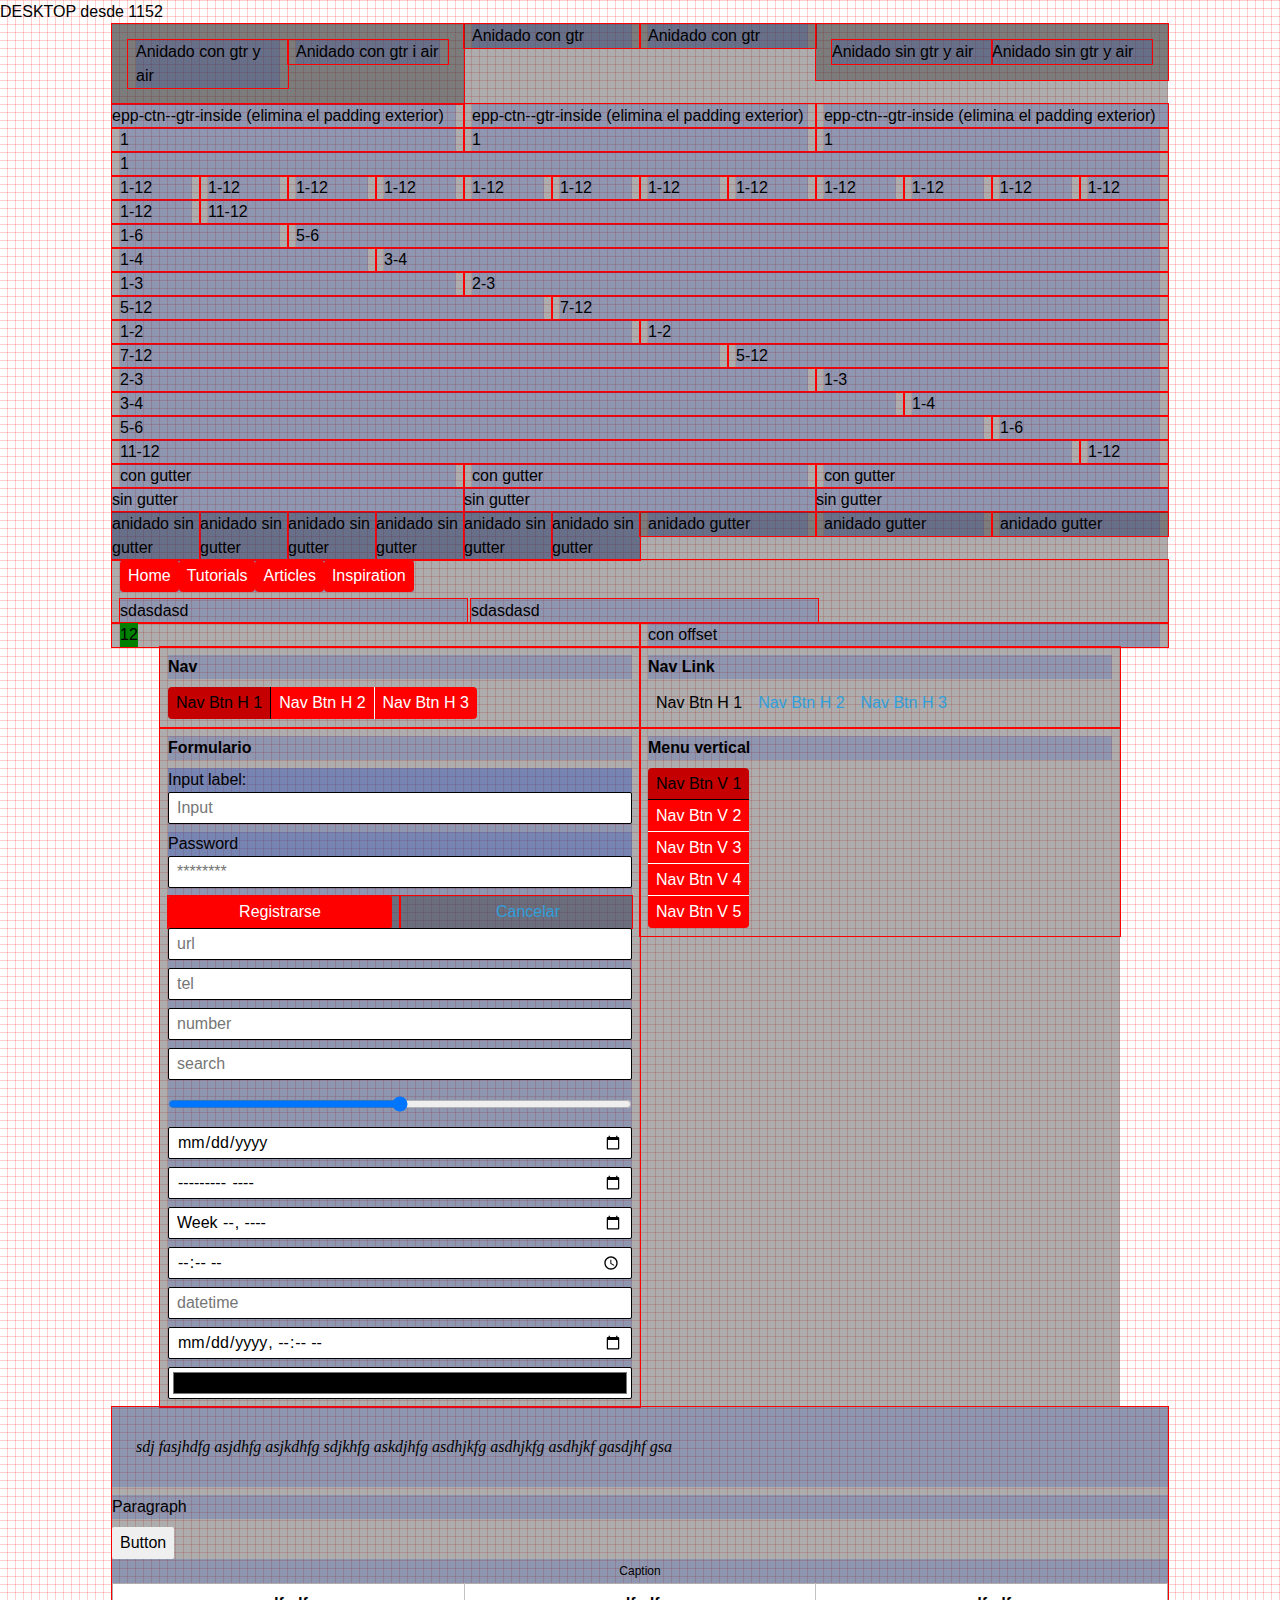
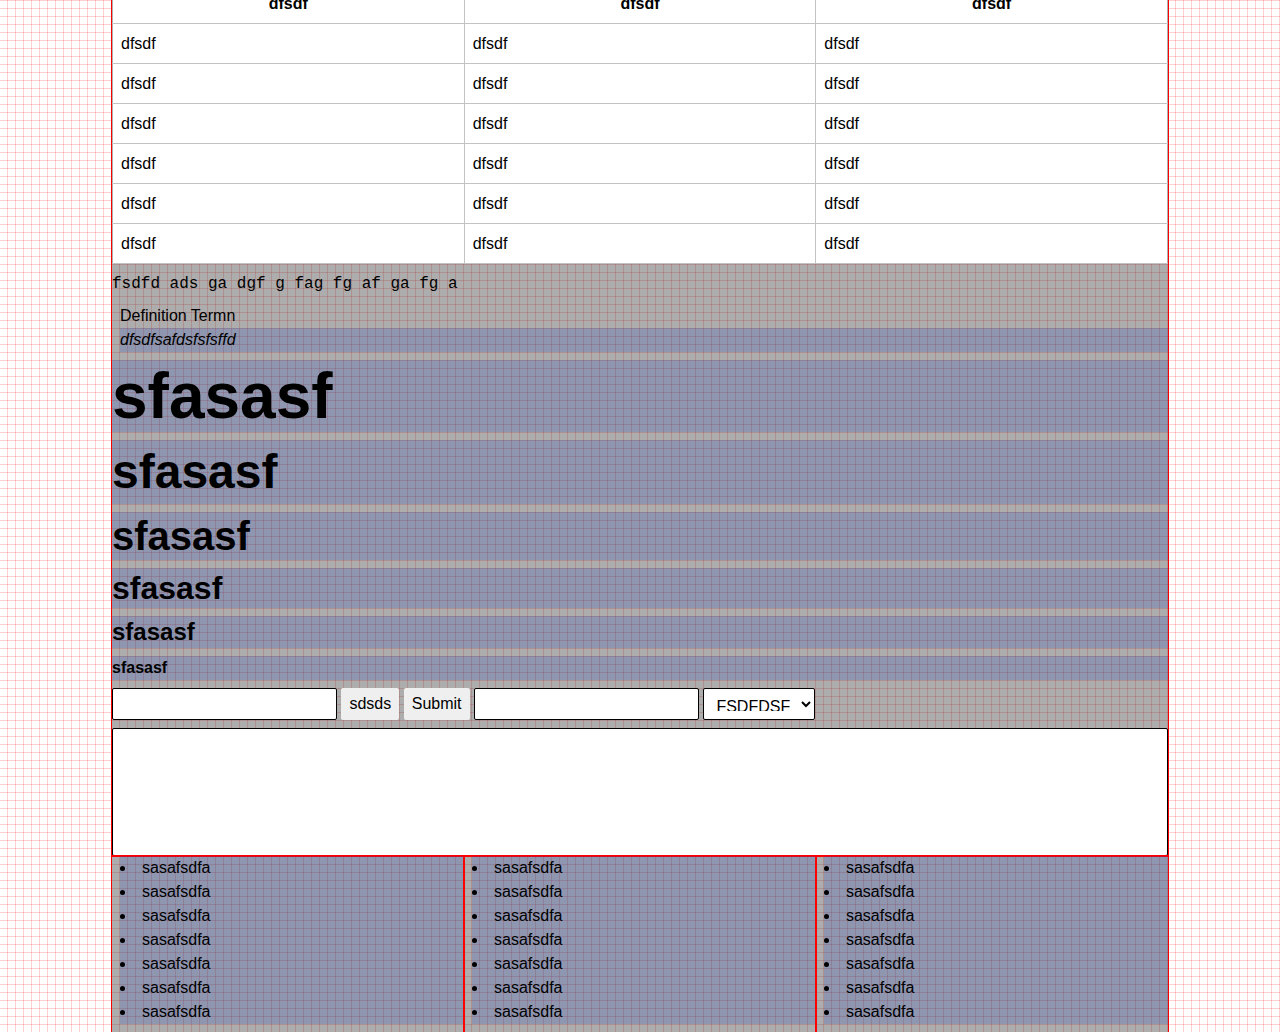
==== commit c0b82172: "add gutter inside" ====
--- a/index.html
+++ b/index.html
@@ -57,6 +57,18 @@
        		</div>
         </div>
 	</div>
+
+    <div class="epp-ctn epp-ctn--lg epp-ctn--gtr-inside">
+        <div class="epp-cl-1-3">
+            <p>epp-ctn--gtr-inside (elimina el padding exterior)</p>
+        </div>
+        <div class="epp-cl-1-3">
+            <p>epp-ctn--gtr-inside (elimina el padding exterior)</p>
+        </div>
+        <div class="epp-cl-1-3">
+            <p>epp-ctn--gtr-inside (elimina el padding exterior)</p>
+        </div>
+    </div>
 
 	<div class="epp-ctn epp-ctn--lg epp-ctn--gtr">
 		<div class="epp-cl-1-3 epp-cl-1-2--tb">
--- a/css/epp.css
+++ b/css/epp.css
@@ -530,6 +530,9 @@
   -webkit-transition-timing-function: ease-out;
   transition-timing-function: ease-out;
 }
+[class*="epp-ctn"] * {
+  letter-spacing: normal;
+}
 
 .epp-ctn--xxl {
   max-width: 1344px;
@@ -555,6 +558,18 @@
   box-sizing: border-box;
   padding-left: 8px;
   padding-right: 8px;
+}
+
+.epp-ctn--gtr-inside > [class*="epp-cl-"] {
+  box-sizing: border-box;
+  padding-left: 8px;
+  padding-right: 8px;
+}
+.epp-ctn--gtr-inside > [class*="epp-cl-"]:first-child {
+  padding-left: 0px;
+}
+.epp-ctn--gtr-inside > [class*="epp-cl-"]:last-child {
+  padding-right: 0px;
 }
 
 [class*="epp-cl-"] {
@@ -1085,27 +1100,6 @@
 
   .epp-ctn--sm {
     max-width: 576px;
-  }
-}
-@media (min-width: 672px) and (max-width: 767px) {
-  .epp-ctn--xxl {
-    max-width: 672px;
-  }
-
-  .epp-ctn--xl {
-    max-width: 672px;
-  }
-
-  .epp-ctn--lg {
-    max-width: 672px;
-  }
-
-  .epp-ctn--md {
-    max-width: 672px;
-  }
-
-  .epp-ctn--sm {
-    max-width: 672px;
   }
 }
 @media (min-width: 672px) and (max-width: 767px) {
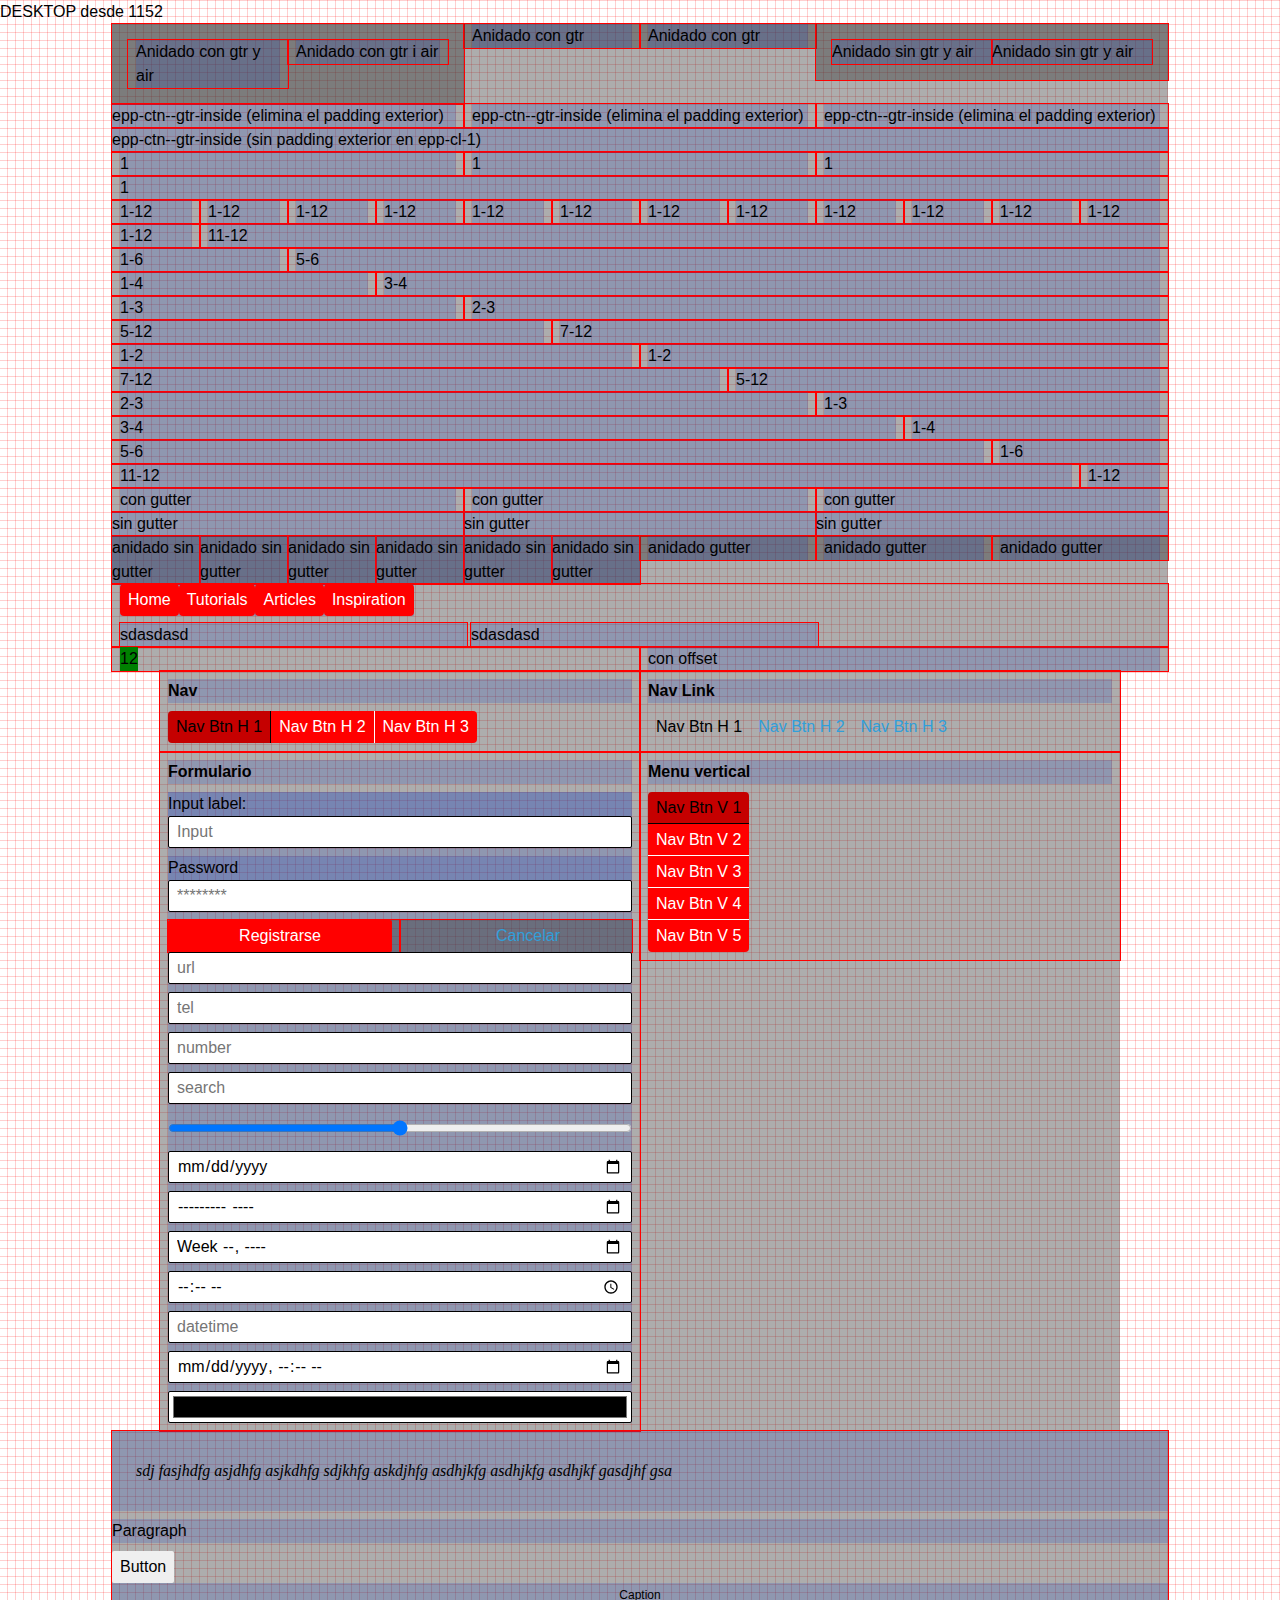
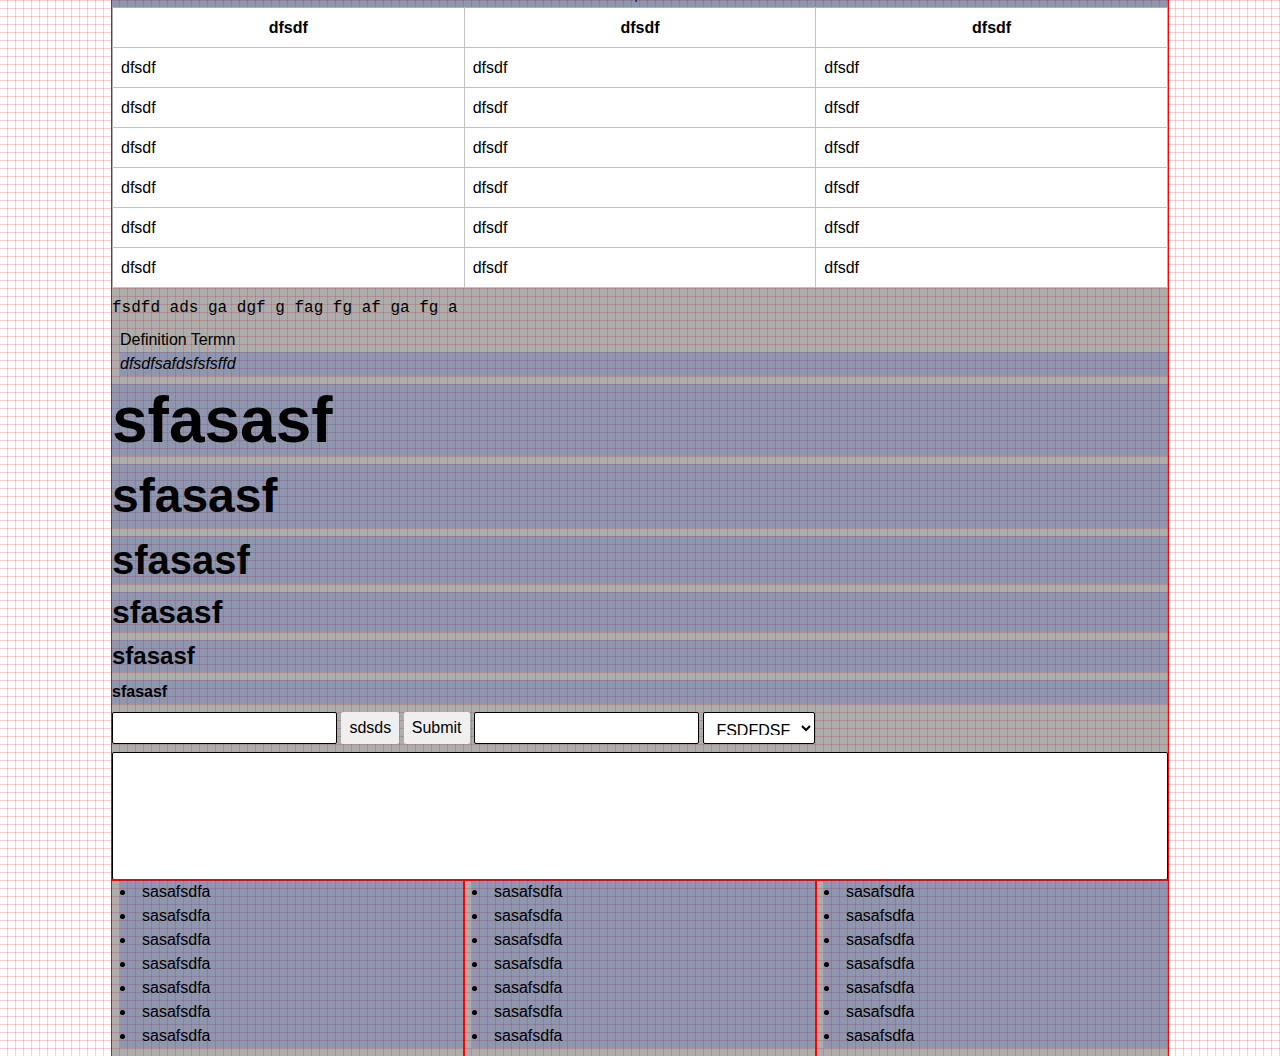
==== commit b1b3a845: "fix gtr inside" ====
--- a/index.html
+++ b/index.html
@@ -67,6 +67,9 @@
         </div>
         <div class="epp-cl-1-3">
             <p>epp-ctn--gtr-inside (elimina el padding exterior)</p>
+        </div>
+        <div class="epp-cl-1">
+            <p>epp-ctn--gtr-inside (sin padding exterior en epp-cl-1)</p>
         </div>
     </div>
 
--- a/css/epp.css
+++ b/css/epp.css
@@ -571,6 +571,10 @@
 .epp-ctn--gtr-inside > [class*="epp-cl-"]:last-child {
   padding-right: 0px;
 }
+.epp-ctn--gtr-inside > [class*="epp-cl-"].epp-cl-1, .epp-ctn--gtr-inside > [class*="epp-cl-"] .epp-cl-1--ph, .epp-ctn--gtr-inside > [class*="epp-cl-"] .epp-cl-1--tb, .epp-ctn--gtr-inside > [class*="epp-cl-"] .epp-cl-1--dt {
+  padding-left: 0;
+  padding-right: 0;
+}
 
 [class*="epp-cl-"] {
   display: inline-block;
@@ -2686,6 +2690,10 @@
   width: 100%;
 }
 
+.select--block {
+  width: 100%;
+}
+
 .display-table {
   display: table;
   height: 100%;
@@ -2694,13 +2702,13 @@
   display: table-cell;
 }
 .display-table--top > * {
-  vertical-align: top;
+  vertical-align: top !important;
 }
 .display-table--middle > * {
-  vertical-align: middle;
+  vertical-align: middle !important;
 }
 .display-table--bottom > * {
-  vertical-align: bottom;
+  vertical-align: bottom !important;
 }
 
 .ellipsis {
@@ -2759,6 +2767,56 @@
   box-sizing: border-box;
 }
 
+.epp-air-24 {
+  padding: 24px !important;
+  box-sizing: border-box;
+}
+
+.epp-air-left-24 {
+  padding-left: 24px !important;
+  box-sizing: border-box;
+}
+
+.epp-air-right-24 {
+  padding-right: 24px !important;
+  box-sizing: border-box;
+}
+
+.epp-air-top-24 {
+  padding-top: 24px !important;
+  box-sizing: border-box;
+}
+
+.epp-air-bottom-24 {
+  padding-bottom: 24px !important;
+  box-sizing: border-box;
+}
+
+.epp-air-32 {
+  padding: 32px !important;
+  box-sizing: border-box;
+}
+
+.epp-air-left-32 {
+  padding-left: 32px !important;
+  box-sizing: border-box;
+}
+
+.epp-air-right-32 {
+  padding-right: 32px !important;
+  box-sizing: border-box;
+}
+
+.epp-air-top-32 {
+  padding-top: 32px !important;
+  box-sizing: border-box;
+}
+
+.epp-air-bottom-32 {
+  padding-bottom: 32px !important;
+  box-sizing: border-box;
+}
+
 .epp-space-8 {
   margin: 8px;
 }
@@ -2799,6 +2857,46 @@
   margin-bottom: 16px;
 }
 
+.epp-space-24 {
+  margin: 24px;
+}
+
+.epp-space-left-24 {
+  margin-left: 24px;
+}
+
+.epp-space-right-24 {
+  margin-right: 24px;
+}
+
+.epp-space-top-24 {
+  margin-top: 24px;
+}
+
+.epp-space-bottom-24 {
+  margin-bottom: 24px;
+}
+
+.epp-space-32 {
+  margin: 32px;
+}
+
+.epp-space-left-32 {
+  margin-left: 32px;
+}
+
+.epp-space-right-32 {
+  margin-right: 32px;
+}
+
+.epp-space-top-32 {
+  margin-top: 32px;
+}
+
+.epp-space-bottom-32 {
+  margin-bottom: 32px;
+}
+
 .align-right {
   text-align: right;
 }
@@ -2813,6 +2911,14 @@
 
 .hidden {
   display: none;
+}
+
+.float-left {
+  float: left;
+}
+
+.float-right {
+  float: right;
 }
 
 @media (max-width: 767px) {
@@ -2866,6 +2972,56 @@
     box-sizing: border-box;
   }
 
+  .epp-air-24--ph {
+    padding: 24px !important;
+    box-sizing: border-box;
+  }
+
+  .epp-air-left-24--ph {
+    padding-left: 24px !important;
+    box-sizing: border-box;
+  }
+
+  .epp-air-right-24--ph {
+    padding-right: 24px !important;
+    box-sizing: border-box;
+  }
+
+  .epp-air-top-24--ph {
+    padding-top: 24px !important;
+    box-sizing: border-box;
+  }
+
+  .epp-air-bottom-24--ph {
+    padding-bottom: 24px !important;
+    box-sizing: border-box;
+  }
+
+  .epp-air-32--ph {
+    padding: 32px !important;
+    box-sizing: border-box;
+  }
+
+  .epp-air-left-32--ph {
+    padding-left: 32px !important;
+    box-sizing: border-box;
+  }
+
+  .epp-air-right-32--ph {
+    padding-right: 32px !important;
+    box-sizing: border-box;
+  }
+
+  .epp-air-top-32--ph {
+    padding-top: 32px !important;
+    box-sizing: border-box;
+  }
+
+  .epp-air-bottom-32--ph {
+    padding-bottom: 32px !important;
+    box-sizing: border-box;
+  }
+
   .epp-space-8--ph {
     margin: 8px;
   }
@@ -2906,6 +3062,46 @@
     margin-bottom: 16px;
   }
 
+  .epp-space-24--ph {
+    margin: 24px;
+  }
+
+  .epp-space-left-24--ph {
+    margin-left: 24px;
+  }
+
+  .epp-space-right-24--ph {
+    margin-right: 24px;
+  }
+
+  .epp-space-top-24--ph {
+    margin-top: 24px;
+  }
+
+  .epp-space-bottom-24--ph {
+    margin-bottom: 24px;
+  }
+
+  .epp-space-32--ph {
+    margin: 32px;
+  }
+
+  .epp-space-left-32--ph {
+    margin-left: 32px;
+  }
+
+  .epp-space-right-32--ph {
+    margin-right: 32px;
+  }
+
+  .epp-space-top-32--ph {
+    margin-top: 32px;
+  }
+
+  .epp-space-bottom-32--ph {
+    margin-bottom: 32px;
+  }
+
   .align-right--ph {
     text-align: right;
   }
@@ -2920,6 +3116,14 @@
 
   .hidden--ph {
     display: none !important;
+  }
+
+  .float-left--ph {
+    float: left;
+  }
+
+  .float-right--ph {
+    float: right;
   }
 }
 @media (min-width: 768px) and (max-width: 1151px) {
@@ -2973,6 +3177,56 @@
     box-sizing: border-box;
   }
 
+  .epp-air-24--tb {
+    padding: 24px !important;
+    box-sizing: border-box;
+  }
+
+  .epp-air-left-24--tb {
+    padding-left: 24px !important;
+    box-sizing: border-box;
+  }
+
+  .epp-air-right-24--tb {
+    padding-right: 24px !important;
+    box-sizing: border-box;
+  }
+
+  .epp-air-top-24--tb {
+    padding-top: 24px !important;
+    box-sizing: border-box;
+  }
+
+  .epp-air-bottom-24--tb {
+    padding-bottom: 24px !important;
+    box-sizing: border-box;
+  }
+
+  .epp-air-32--tb {
+    padding: 32px !important;
+    box-sizing: border-box;
+  }
+
+  .epp-air-left-32--tb {
+    padding-left: 32px !important;
+    box-sizing: border-box;
+  }
+
+  .epp-air-right-32--tb {
+    padding-right: 32px !important;
+    box-sizing: border-box;
+  }
+
+  .epp-air-top-32--tb {
+    padding-top: 32px !important;
+    box-sizing: border-box;
+  }
+
+  .epp-air-bottom-32--tb {
+    padding-bottom: 32px !important;
+    box-sizing: border-box;
+  }
+
   .epp-space-8--tb {
     margin: 8px;
   }
@@ -3013,6 +3267,46 @@
     margin-bottom: 16px;
   }
 
+  .epp-space-24--tb {
+    margin: 24px;
+  }
+
+  .epp-space-left-24--tb {
+    margin-left: 24px;
+  }
+
+  .epp-space-right-24--tb {
+    margin-right: 24px;
+  }
+
+  .epp-space-top-24--tb {
+    margin-top: 24px;
+  }
+
+  .epp-space-bottom-24--tb {
+    margin-bottom: 24px;
+  }
+
+  .epp-space-32--tb {
+    margin: 32px;
+  }
+
+  .epp-space-left-32--tb {
+    margin-left: 32px;
+  }
+
+  .epp-space-right-32--tb {
+    margin-right: 32px;
+  }
+
+  .epp-space-top-32--tb {
+    margin-top: 32px;
+  }
+
+  .epp-space-bottom-32--tb {
+    margin-bottom: 32px;
+  }
+
   .align-right--tb {
     text-align: right;
   }
@@ -3029,16 +3323,12 @@
     display: none !important;
   }
 
-  .align--right--tb {
-    text-align: right;
-  }
-
-  .align--left--tb {
-    text-align: left;
-  }
-
-  .align--center--tb {
-    text-align: center;
+  .float-left--tb {
+    float: left;
+  }
+
+  .float-right--tb {
+    float: right;
   }
 }
 @media (min-width: 1152px) {
@@ -3092,6 +3382,56 @@
     box-sizing: border-box;
   }
 
+  .epp-air-24--dt {
+    padding: 24px !important;
+    box-sizing: border-box;
+  }
+
+  .epp-air-left-24--dt {
+    padding-left: 24px !important;
+    box-sizing: border-box;
+  }
+
+  .epp-air-right-24--dt {
+    padding-right: 24px !important;
+    box-sizing: border-box;
+  }
+
+  .epp-air-top-24--dt {
+    padding-top: 24px !important;
+    box-sizing: border-box;
+  }
+
+  .epp-air-bottom-24--dt {
+    padding-bottom: 24px !important;
+    box-sizing: border-box;
+  }
+
+  .epp-air-32--dt {
+    padding: 32px !important;
+    box-sizing: border-box;
+  }
+
+  .epp-air-left-32--dt {
+    padding-left: 32px !important;
+    box-sizing: border-box;
+  }
+
+  .epp-air-right-32--dt {
+    padding-right: 32px !important;
+    box-sizing: border-box;
+  }
+
+  .epp-air-top-32--dt {
+    padding-top: 32px !important;
+    box-sizing: border-box;
+  }
+
+  .epp-air-bottom-32--dt {
+    padding-bottom: 32px !important;
+    box-sizing: border-box;
+  }
+
   .epp-space-8--dt {
     margin: 8px;
   }
@@ -3132,6 +3472,46 @@
     margin-bottom: 16px;
   }
 
+  .epp-space-24--dt {
+    margin: 24px;
+  }
+
+  .epp-space-left-24--dt {
+    margin-left: 24px;
+  }
+
+  .epp-space-right-24--dt {
+    margin-right: 24px;
+  }
+
+  .epp-space-top-24--dt {
+    margin-top: 24px;
+  }
+
+  .epp-space-bottom-24--dt {
+    margin-bottom: 24px;
+  }
+
+  .epp-space-32--dt {
+    margin: 32px;
+  }
+
+  .epp-space-left-32--dt {
+    margin-left: 32px;
+  }
+
+  .epp-space-right-32--dt {
+    margin-right: 32px;
+  }
+
+  .epp-space-top-32--dt {
+    margin-top: 32px;
+  }
+
+  .epp-space-bottom-32--dt {
+    margin-bottom: 32px;
+  }
+
   .align-right--dt {
     text-align: right;
   }
@@ -3147,6 +3527,14 @@
   .hidden--dt {
     display: none !important;
   }
+
+  .float-left--dt {
+    float: left;
+  }
+
+  .float-right--dt {
+    float: right;
+  }
 }
 input::-webkit-input-placeholder {
   font-weight: normal;
